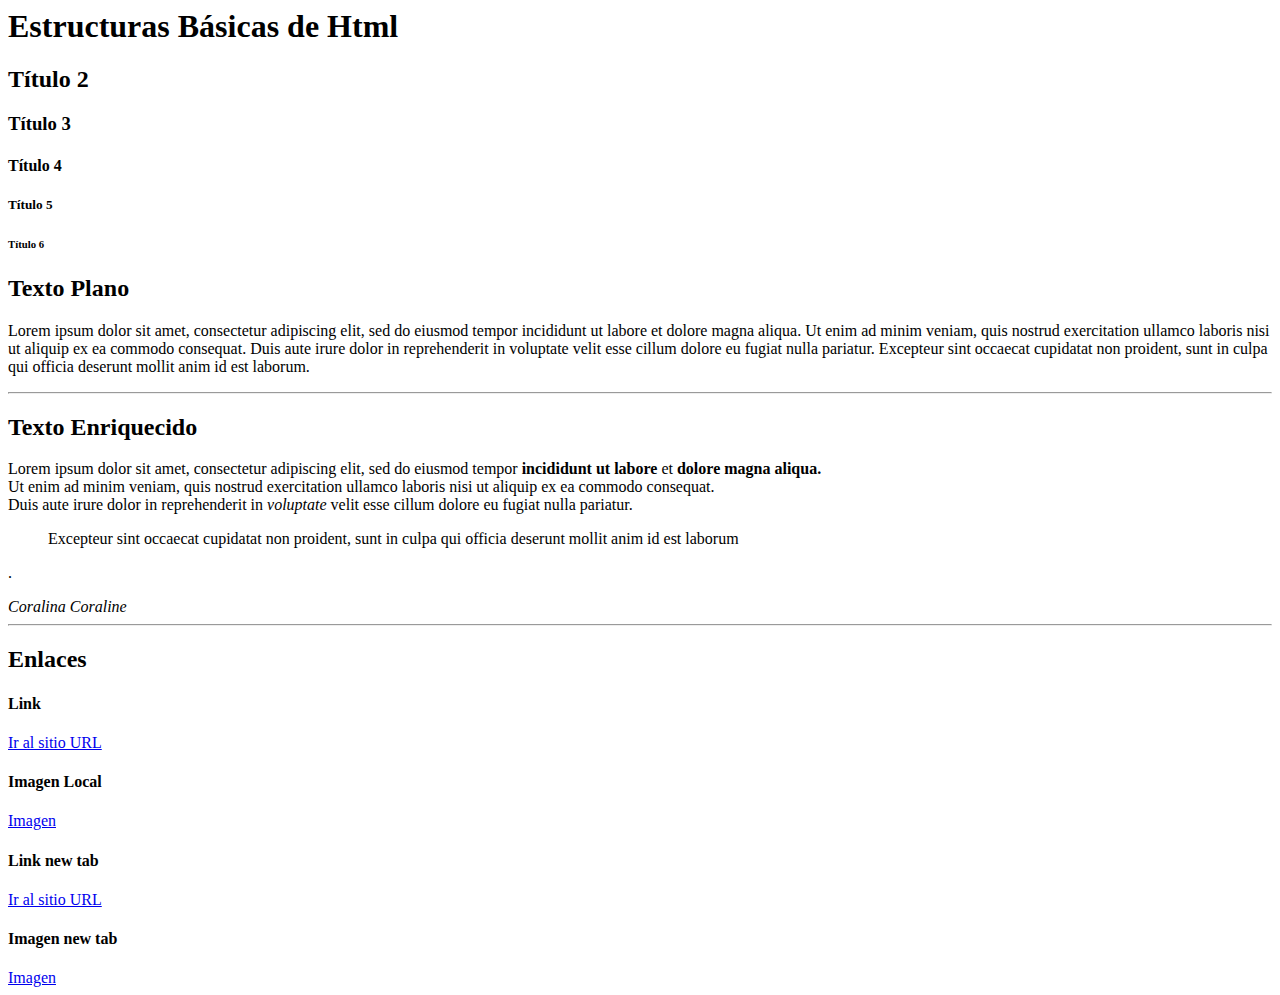
==== index.html @ 53fe4a50 "Repo Init" ====
<html>
<!-- comentarios -->
<!-- Todos lo elementos son etiquetas -->
<!-- Tipo 1: <h1></h1> -->
<!-- Tipo 2: <br>, <hr/> -->
	<head>
		<title> Básico de HTML</title>
	</head>
	<body>
		<!-- Etiquetas de Título-->
		<h1>Estructuras Básicas de Html</h1> <!-- Solo 1 por página -->
		<h2>Título 2</h2>
		<h3>Título 3</h3>
		<h4>Título 4</h4>
		<h5>Título 5</h5>
		<h6>Título 6</h6>

		<h2>Texto Plano</h2> <!-- Etiqueta Subtítulo-->

		<p>  <!-- Etiqueta párrafo-->
			Lorem ipsum dolor sit amet, consectetur adipiscing elit, sed do eiusmod tempor incididunt ut labore et dolore magna aliqua. Ut enim ad minim veniam, quis nostrud exercitation ullamco laboris nisi ut aliquip ex ea commodo consequat. Duis aute irure dolor in reprehenderit in voluptate velit esse cillum dolore eu fugiat nulla pariatur. Excepteur sint occaecat cupidatat non proident, sunt in culpa qui officia deserunt mollit anim id est laborum.
		</p>
		<hr/>
		<h2>Texto Enriquecido</h2>
		<p>
			<!-- </p></p> Párrafo -->
			<!-- </br> Espacio -->
			<!-- <b></b>  negrita-->
			<!-- <i></ij  itálica-->
			<!-- <strong></strong> negrita y resaltado semántico-->
			<!-- <span></span> Mod para CSS-->
			<!-- <blockquote></blockquote>  Citas-->
			<!-- <cite></cite> Autor -->
			Lorem ipsum dolor sit amet, consectetur adipiscing elit, sed do eiusmod tempor <b>incididunt ut labore </b> et <strong>dolore magna aliqua. </strong></br> <!-- Espacio -->
			Ut enim ad minim veniam, quis nostrud exercitation ullamco laboris nisi ut aliquip ex ea commodo consequat. </br> <!-- Espacio -->
			Duis aute irure dolor in reprehenderit in <i>voluptate</i> velit esse cillum dolore eu fugiat nulla pariatur.</br> <!-- Espacio -->  <blockquote> Excepteur sint occaecat cupidatat non proident, sunt in culpa qui officia deserunt mollit anim id est laborum</blockquote>.
		</p>
		<cite> Coralina Coraline</cite>
		 <hr/><!--Linea -->
		<h2>Enlaces</h2>
		<h4>Link</h4>
		<a href="https://github.com/genaro14/basicsHTML">Ir al sitio URL </a> <!--Ruta Absoluta -->
		<h4>Imagen Local</h4>
		<a href="img/logo.jpg"> Imagen </a> <!--Ruta Relativa -->
		<h4>Link new tab</h4>
		<a target="blank" href="https://github.com/genaro14/basicsHTML">Ir al sitio URL </a> <!--Ruta Absoluta, nueva pestaña -->
		<h4>Imagen new tab</h4>
		<a target="blank" href="img/logo.jpg"> Imagen </a> <!--Ruta Relativa -->

	</body>
<html>
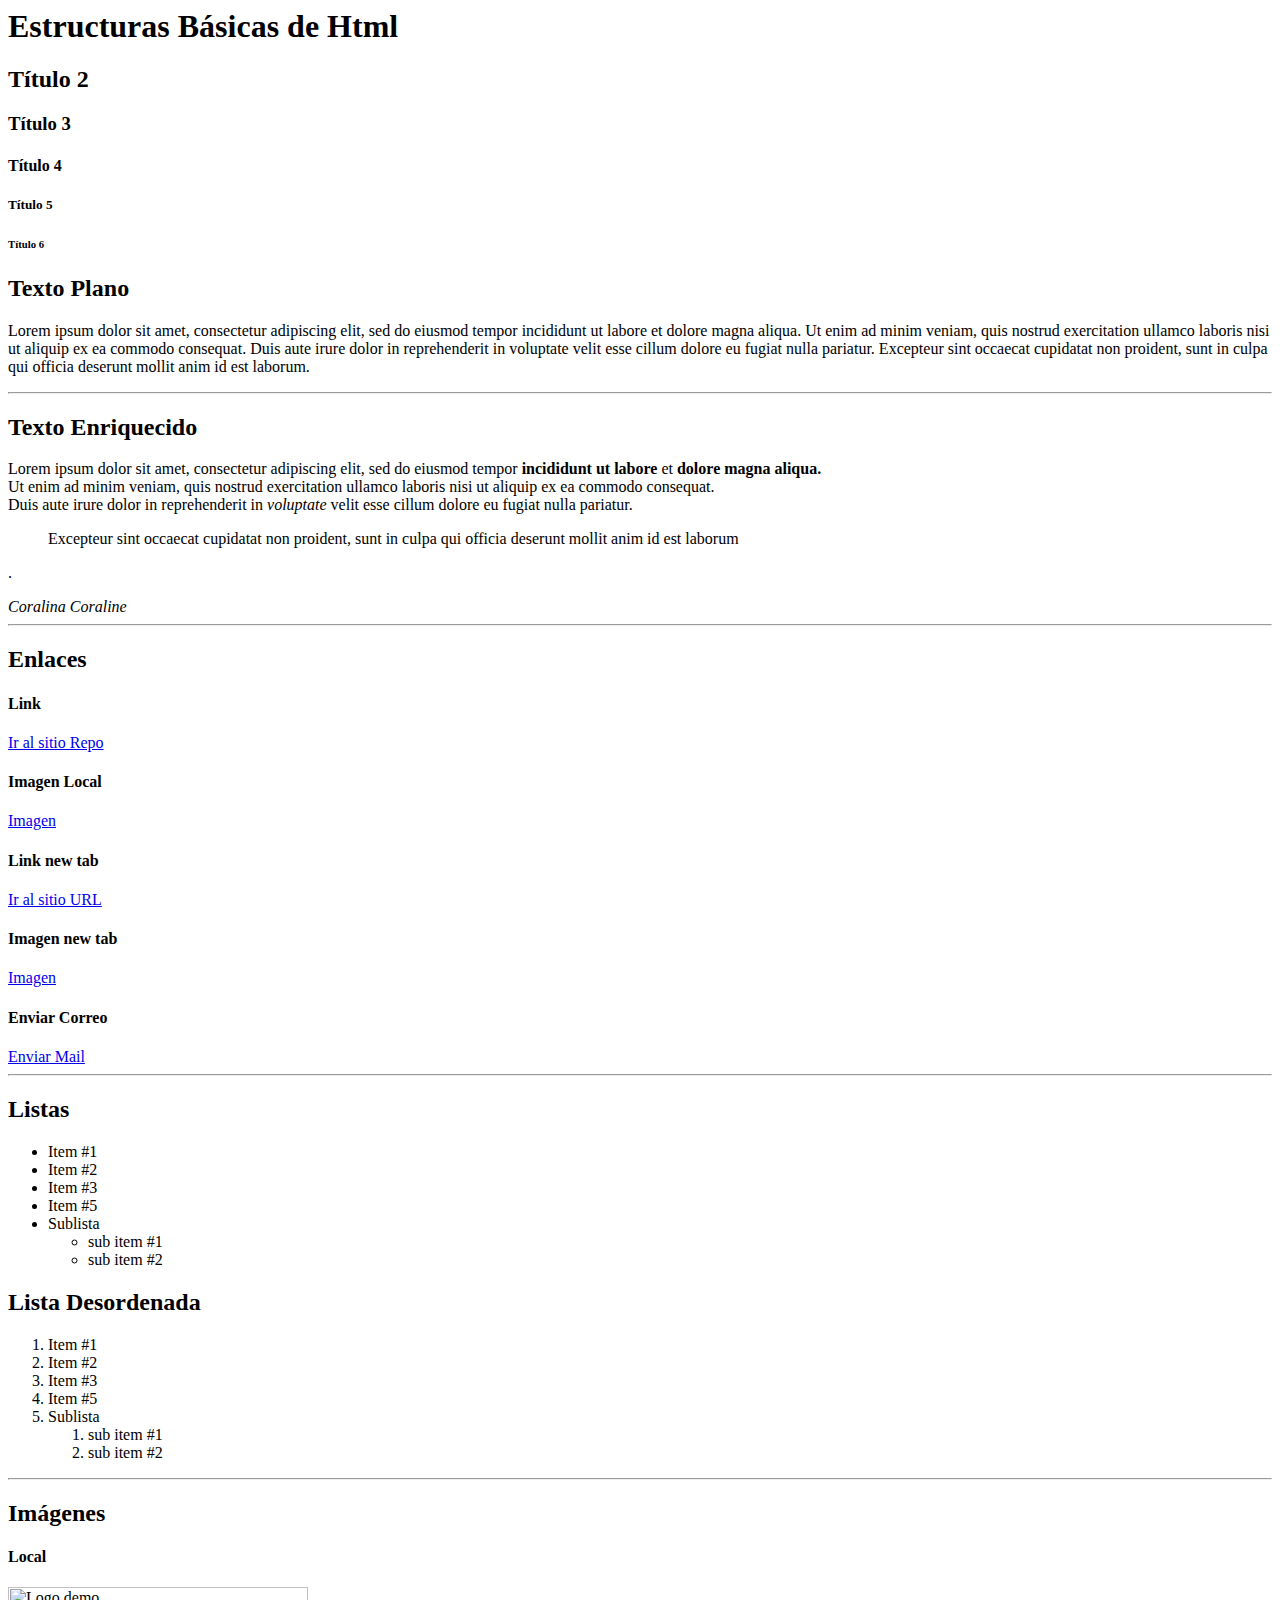
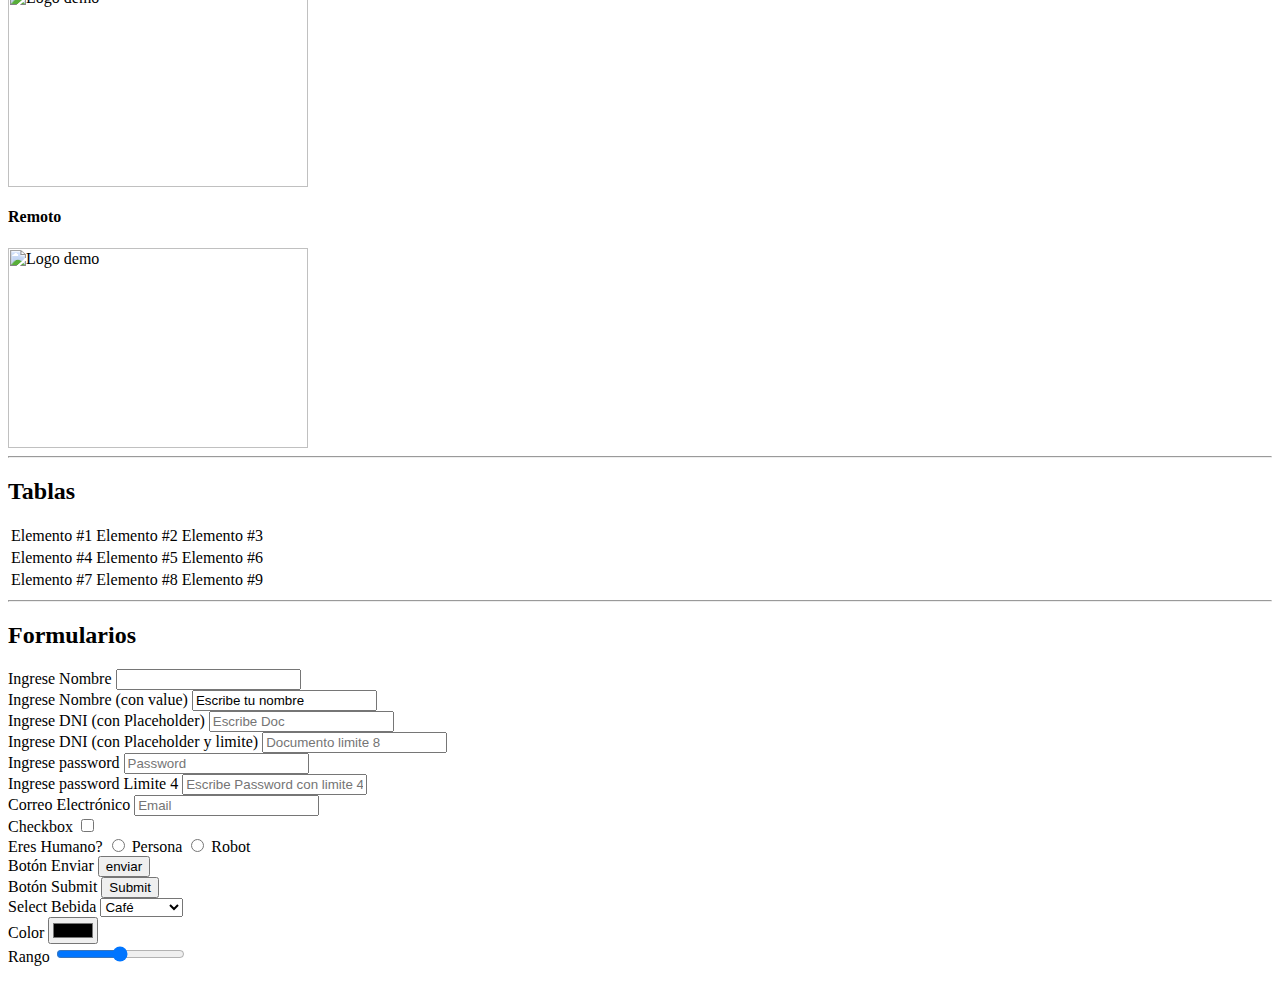
==== commit 78c2ab57: "Imgs, tablas, Inputs" ====
--- a/index.html
+++ b/index.html
@@ -4,7 +4,8 @@
 <!-- Tipo 1: <h1></h1> -->
 <!-- Tipo 2: <br>, <hr/> -->
 	<head>
-		<title> Básico de HTML</title>
+		<title> Básico de HTML5</title>
+		<!--- ><link rel="stylesheet" href="estilo.css"> Link a hoja de estilo -->
 	</head>
 	<body>
 		<!-- Etiquetas de Título-->
@@ -39,13 +40,112 @@
 		 <hr/><!--Linea -->
 		<h2>Enlaces</h2>
 		<h4>Link</h4>
-		<a href="https://github.com/genaro14/basicsHTML">Ir al sitio URL </a> <!--Ruta Absoluta -->
+		<a href="https://github.com/genaro14/basicsHTML">Ir al sitio Repo </a> <!--Ruta Absoluta -->
 		<h4>Imagen Local</h4>
 		<a href="img/logo.jpg"> Imagen </a> <!--Ruta Relativa -->
 		<h4>Link new tab</h4>
 		<a target="blank" href="https://github.com/genaro14/basicsHTML">Ir al sitio URL </a> <!--Ruta Absoluta, nueva pestaña -->
 		<h4>Imagen new tab</h4>
 		<a target="blank" href="img/logo.jpg"> Imagen </a> <!--Ruta Relativa -->
+		<h4>Enviar Correo</h4>
+		<a href="mailto:contacto@cloud.com" title="Enviar correo Electrónico"> Enviar Mail </a>
+		<!--- ><script src="app.js" ></script> Link a JS -->
+		<hr/><!--Linea -->
+	 <h2>Listas</h2>
+	 <ul><!--Lista Desordenada -->
+		 <li> Item #1</li>
+		 <li> Item #2</li>
+		 <li> Item #3</li>
+		 <li> Item #5</li>
+		 <li> Sublista
+			 <ul>
+			 	<li>sub item #1</li>
+			 	<li>sub item #2</li>
+		 	 </ul>
+		 </li>
+	 </ul>
+	 <h2>Lista Desordenada</h2>
+	 <ol>
+		 <li> Item #1</li>
+		 <li> Item #2</li>
+		 <li> Item #3</li>
+		 <li> Item #5</li>
+		 <li> Sublista
+			 <ol>
+			 	<li>sub item #1</li>
+			 	<li>sub item #2</li>
+			</ol>
+		 </li>
+	 </ol>
+	 <hr/><!--Linea -->
+	 <h2>Imágenes</h2>
+	 <h4>Local</h4>
+	 <img src="img/logo.jpg" alt="Logo demo" title="Descripción del Logo" width="300" height="200">
+	 <h4>Remoto</h4>
+	 <img src="http://cdn.playbuzz.com/cdn/9df6f6c5-21e4-49c7-a655-988575fa325a/4d982b7d-b202-4df1-8f7d-41c362f3e73a.jpg" alt="Logo demo" title="Descripción del Logo" width="300" height="200">
+	 <hr/><!--Linea -->
+	 <h2>Tablas</h2>
+	 <table>
+		 <tr><!--Fila -->
+			 <td>Elemento #1</td>  <!--Columna -->
+			 <td>Elemento #2</td>
+			 <td>Elemento #3</td>
+		 </tr>
+		 <tr>
+			 <td>Elemento #4</td>
+			 <td>Elemento #5</td>
+			 <td>Elemento #6</td>
+		 </tr>
+		 <tr>
+			 <td>Elemento #7</td>
+			 <td>Elemento #8</td>
+			 <td>Elemento #9</td>
+		 </tr>
+	 </table >
+
+	 <hr/><!--Linea -->
+	 <h2>Formularios</h2>
+	 <form>
+	 	 <label for="nombre">Ingrese Nombre</label>
+		 <input type="text"></br>
+		 <label for="nombre">Ingrese Nombre (con value)</label>
+		 <input type="text" value="Escribe tu nombre"></br>
+		 <label for="nombre">Ingrese DNI (con Placeholder)</label>
+		 <input type="text" placeholder="Escribe Doc"></br>
+		 <label for="dni">Ingrese DNI (con Placeholder y limite)</label>
+		 <input type="text" placeholder="Documento limite 8" maxlength="8" name="dni" id="nombre" class="" ></br>
+		 <label for="password">Ingrese password </label>
+		 <input type="text" placeholder="Password" maxlength="8" name="pass" id="password" class="" ></br>
+		 <label for="pass2">Ingrese password Limite 4</label>
+		 <input type="password" placeholder="Escribe Password con limite 4" maxlength="4"id= "pass2"></br>
+		 <label for="mail">Correo Electrónico</label>
+		 <input type="mail" placeholder="Email" id= "mail"></br>
+		 <label for="cbx">Checkbox</label>
+		 <input type="checkbox" id= "cbx"></br>
+		 <label for="cbxp">Eres Humano?</label>
+		 <input type="radio" id= "cbxp"> Persona
+		 <input type="radio" id= "cbxr"> Robot </br>
+		 <label for="button">Botón Enviar</label>
+		 <input type="button" value="enviar" id= "buttton"></br>
+		 <label for="button">Botón Submit</label>
+		 <input type="submit" value="Submit" id= "buttton"></br>
+		 <label for="Desyauno">Select Bebida</label>
+		 <select name="" id="Desayuno?">
+			 <option value="Cafe">Café</option>
+			 <option value="Chocolate">Chocolate</option>
+			 <option value="tea">Té</option>
+		 </select></br>
+		 <label for="color">Color</label>
+		 <input type="color"  id= "color"></br>
+		 <label for="range">Rango</label>
+		 <input type="range"  id= "range"></br>
+
+
+
+
+
+
+	 </form>
 
 	</body>
 <html>
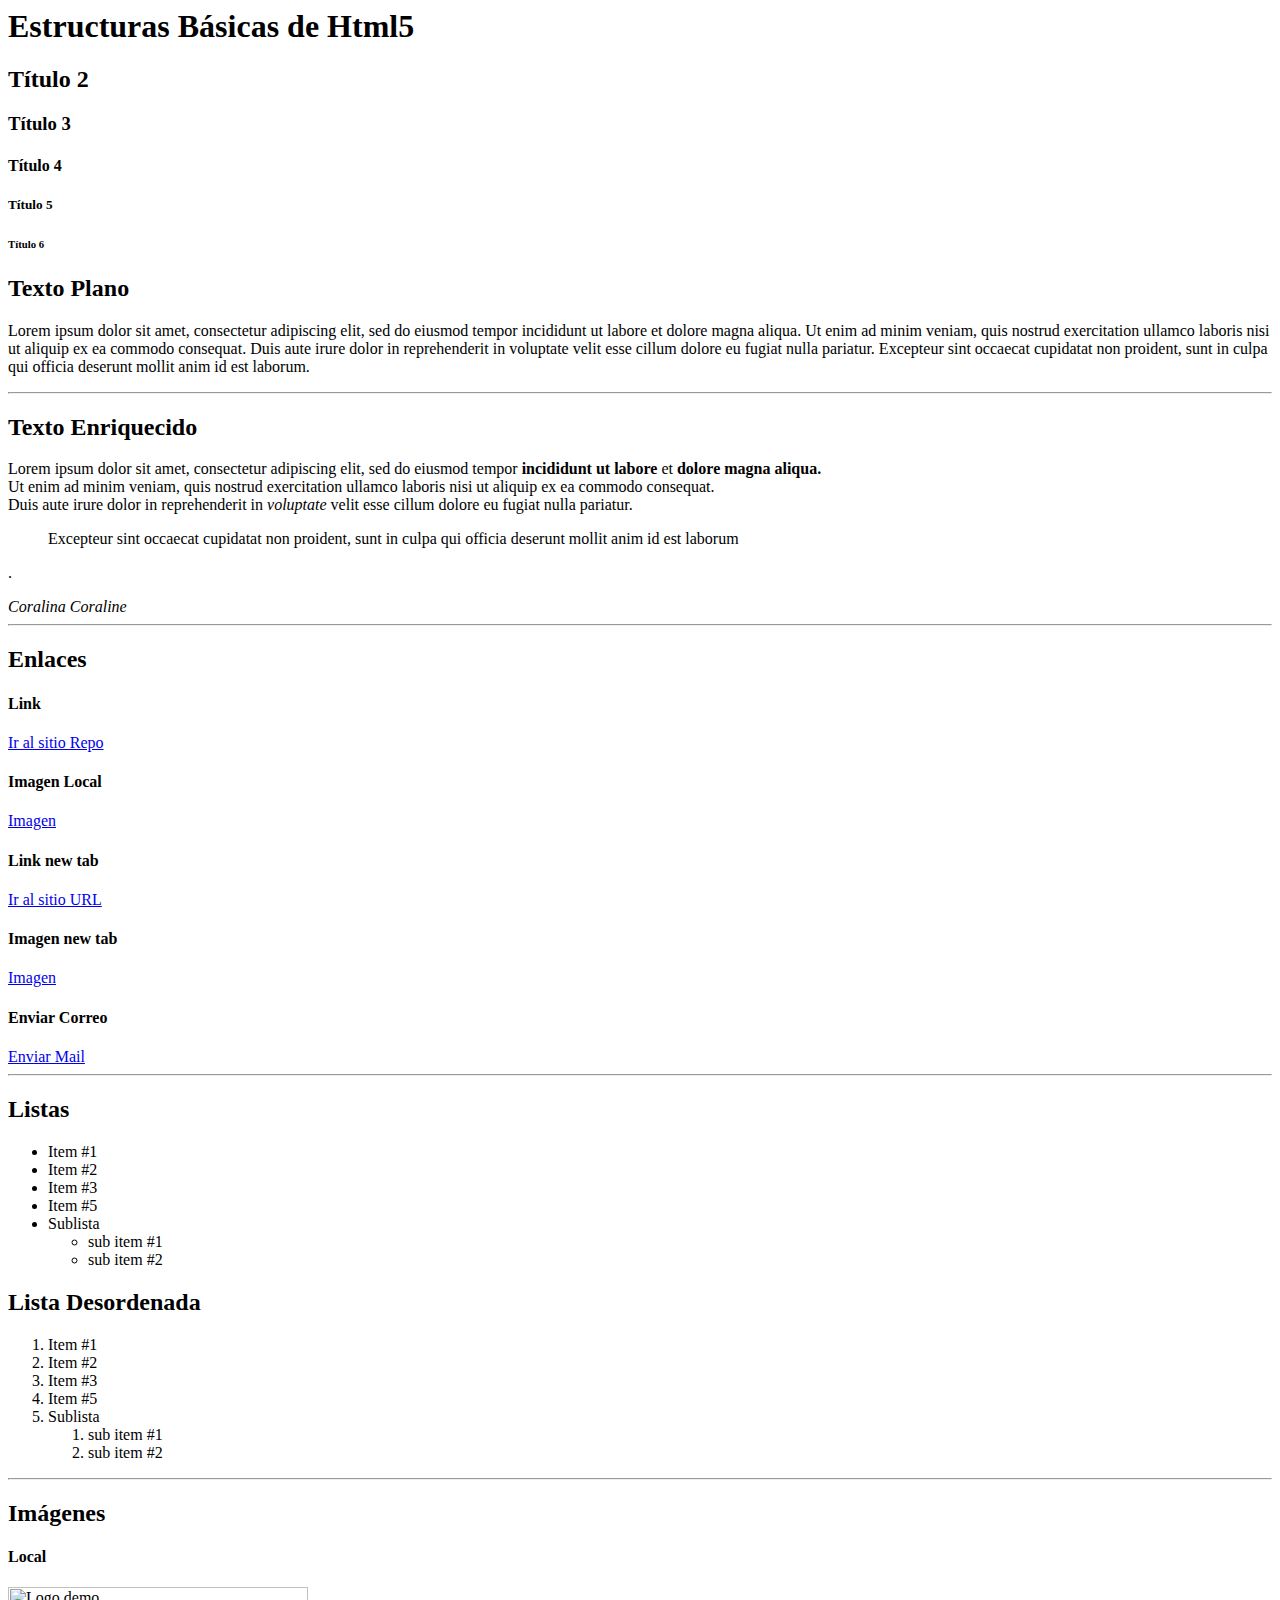
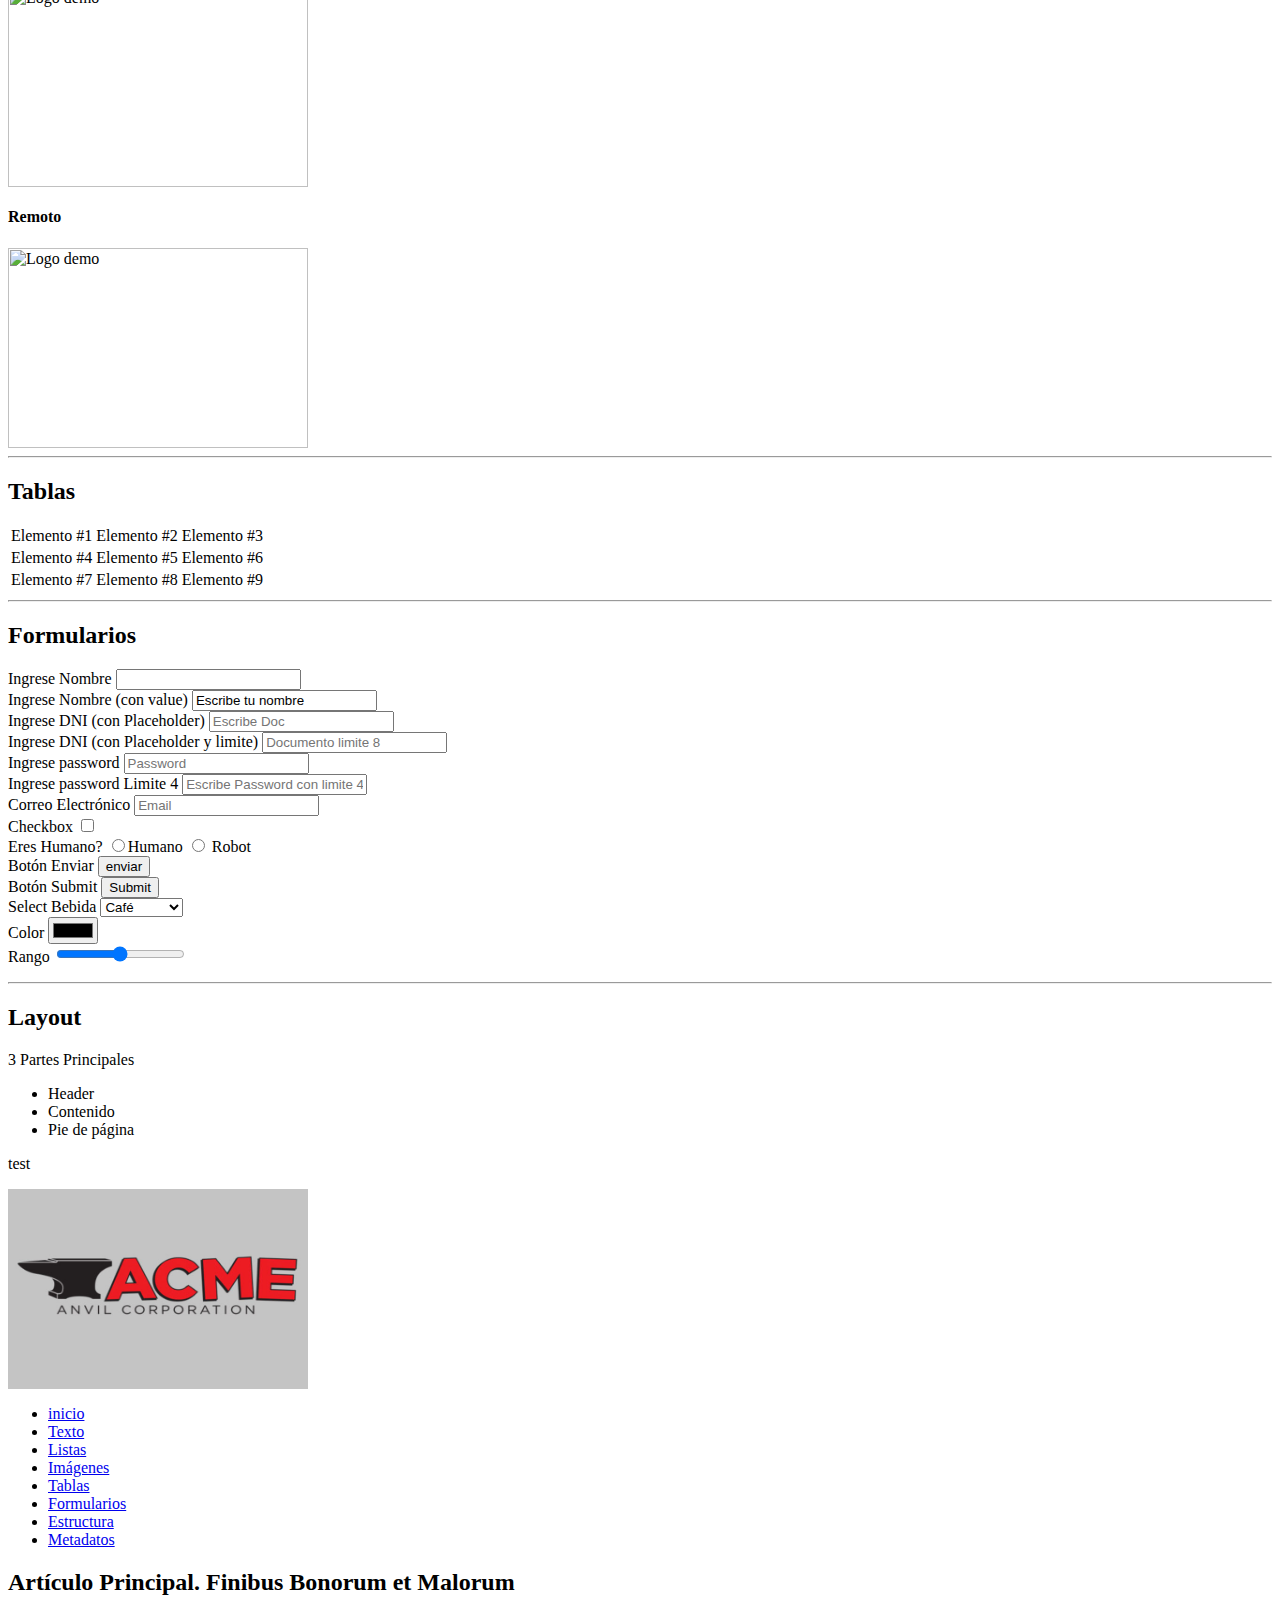
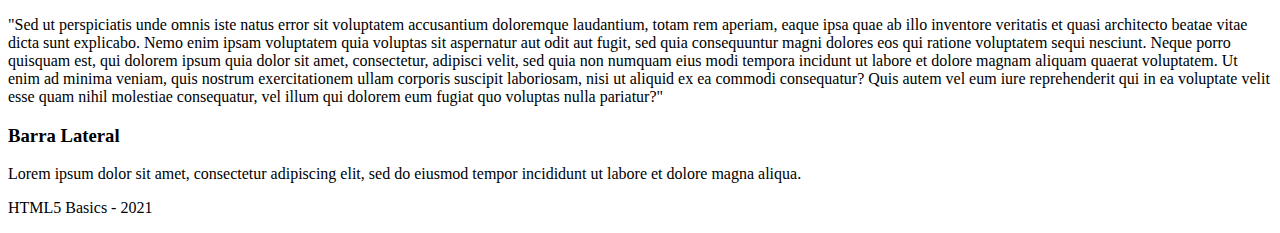
==== commit c8f6cb8c: "Metadata" ====
--- a/index.html
+++ b/index.html
@@ -4,12 +4,16 @@
 <!-- Tipo 1: <h1></h1> -->
 <!-- Tipo 2: <br>, <hr/> -->
 	<head>
-		<title> Básico de HTML5</title>
-		<!--- ><link rel="stylesheet" href="estilo.css"> Link a hoja de estilo -->
+		<title> Básico de HTML</title>
+		<!--- ><link rel="stylesheet" href="css/estilo.css"> Link a hoja de estilo -->
+		<link rel= "shortcut icon" type="image/x-icon" href="img/favicon.jpg">
+		<meta name="HTML BASICS" content="HTML 5 basic usage"
+		
+
 	</head>
 	<body>
 		<!-- Etiquetas de Título-->
-		<h1>Estructuras Básicas de Html</h1> <!-- Solo 1 por página -->
+		<h1>Estructuras Básicas de Html5</h1> <!-- Solo 1 por página -->
 		<h2>Título 2</h2>
 		<h3>Título 3</h3>
 		<h4>Título 4</h4>
@@ -123,8 +127,8 @@
 		 <label for="cbx">Checkbox</label>
 		 <input type="checkbox" id= "cbx"></br>
 		 <label for="cbxp">Eres Humano?</label>
-		 <input type="radio" id= "cbxp"> Persona
-		 <input type="radio" id= "cbxr"> Robot </br>
+		 <input type="radio" name="persona" value= "Persona">Humano
+		 <input type="radio" name="persona" value= "Robot"> Robot</br>
 		 <label for="button">Botón Enviar</label>
 		 <input type="button" value="enviar" id= "buttton"></br>
 		 <label for="button">Botón Submit</label>
@@ -139,13 +143,51 @@
 		 <input type="color"  id= "color"></br>
 		 <label for="range">Rango</label>
 		 <input type="range"  id= "range"></br>
+	 </form>
 
+	 <hr/><!--Linea -->
+	 <h2>Layout</h2>
+	 <p>3 Partes Principales</p>
+	 <ul><!--Lista Desordenada -->
+		<li>Header</li>
+		<li>Contenido</li>
+		<li>Pie de página</li>
+	 </ul>
 
+	 <header>
+		 <div>
+			 <p>test</p>
+			 <img src="img/acme.jpg" alt="logo_demo" title="Yunques Acme" width="300" height="200"></img>
+		 </div>
+		 <nav>
+			 <ul>
+				 <li><a href="#">inicio</a></li>
+				 <li><a href="#">Texto</a></li>
+				 <li><a href="#">Listas</a></li>
+				 <li><a href="#">Imágenes</a></li>
+				 <li><a href="#">Tablas</a></li>
+				 <li><a href="#">Formularios</a></li>
+				 <li><a href="#">Estructura</a></li>
+				 <li><a href="#">Metadatos</a></li>
+			 </ul>
+		 </nav>
+	 </header>
+	<section class="wrapper">
+		<section class="main">
+			<article>
+				<h2>Artículo Principal. Finibus Bonorum et Malorum</h2>
+				<p>"Sed ut perspiciatis unde omnis iste natus error sit voluptatem accusantium doloremque laudantium, totam rem aperiam, eaque ipsa quae ab illo inventore veritatis et quasi architecto beatae vitae dicta sunt explicabo. Nemo enim ipsam voluptatem quia voluptas sit aspernatur aut odit aut fugit, sed quia consequuntur magni dolores eos qui ratione voluptatem sequi nesciunt. Neque porro quisquam est, qui dolorem ipsum quia dolor sit amet, consectetur, adipisci velit, sed quia non numquam eius modi tempora incidunt ut labore et dolore magnam aliquam quaerat voluptatem. Ut enim ad minima veniam, quis nostrum exercitationem ullam corporis suscipit laboriosam, nisi ut aliquid ex ea commodi consequatur? Quis autem vel eum iure reprehenderit qui in ea voluptate velit esse quam nihil molestiae consequatur, vel illum qui dolorem eum fugiat quo voluptas nulla pariatur?"	</p>
+			</article>
+			<aside>
+				<h3>Barra Lateral</h3>
+				<p> Lorem ipsum dolor sit amet, consectetur adipiscing elit, sed do eiusmod tempor incididunt ut labore et dolore magna aliqua. </p>
+			</aside>
+		</section>
+		<footer>
+			<p>HTML5 Basics - 2021</p>
+		</footer>
+	</section>
 
-
-
-
-	 </form>
 
 	</body>
 <html>
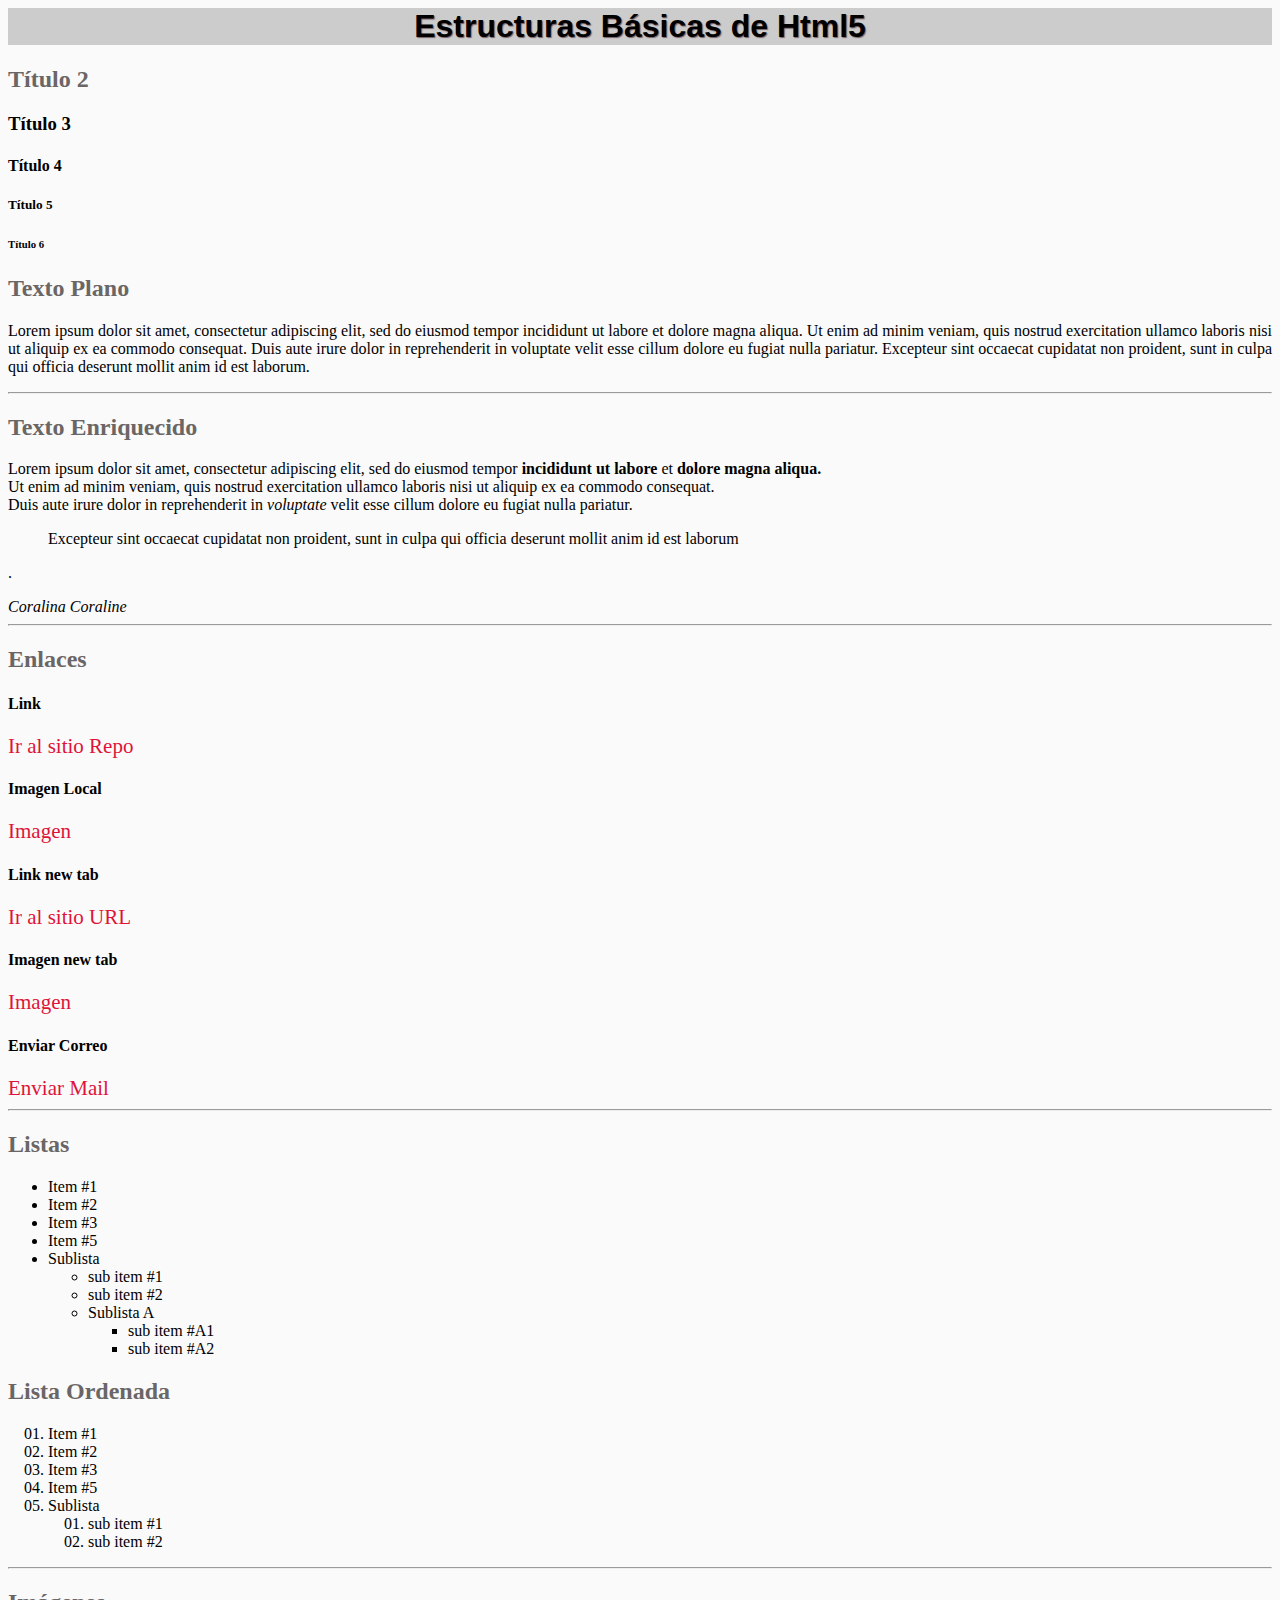
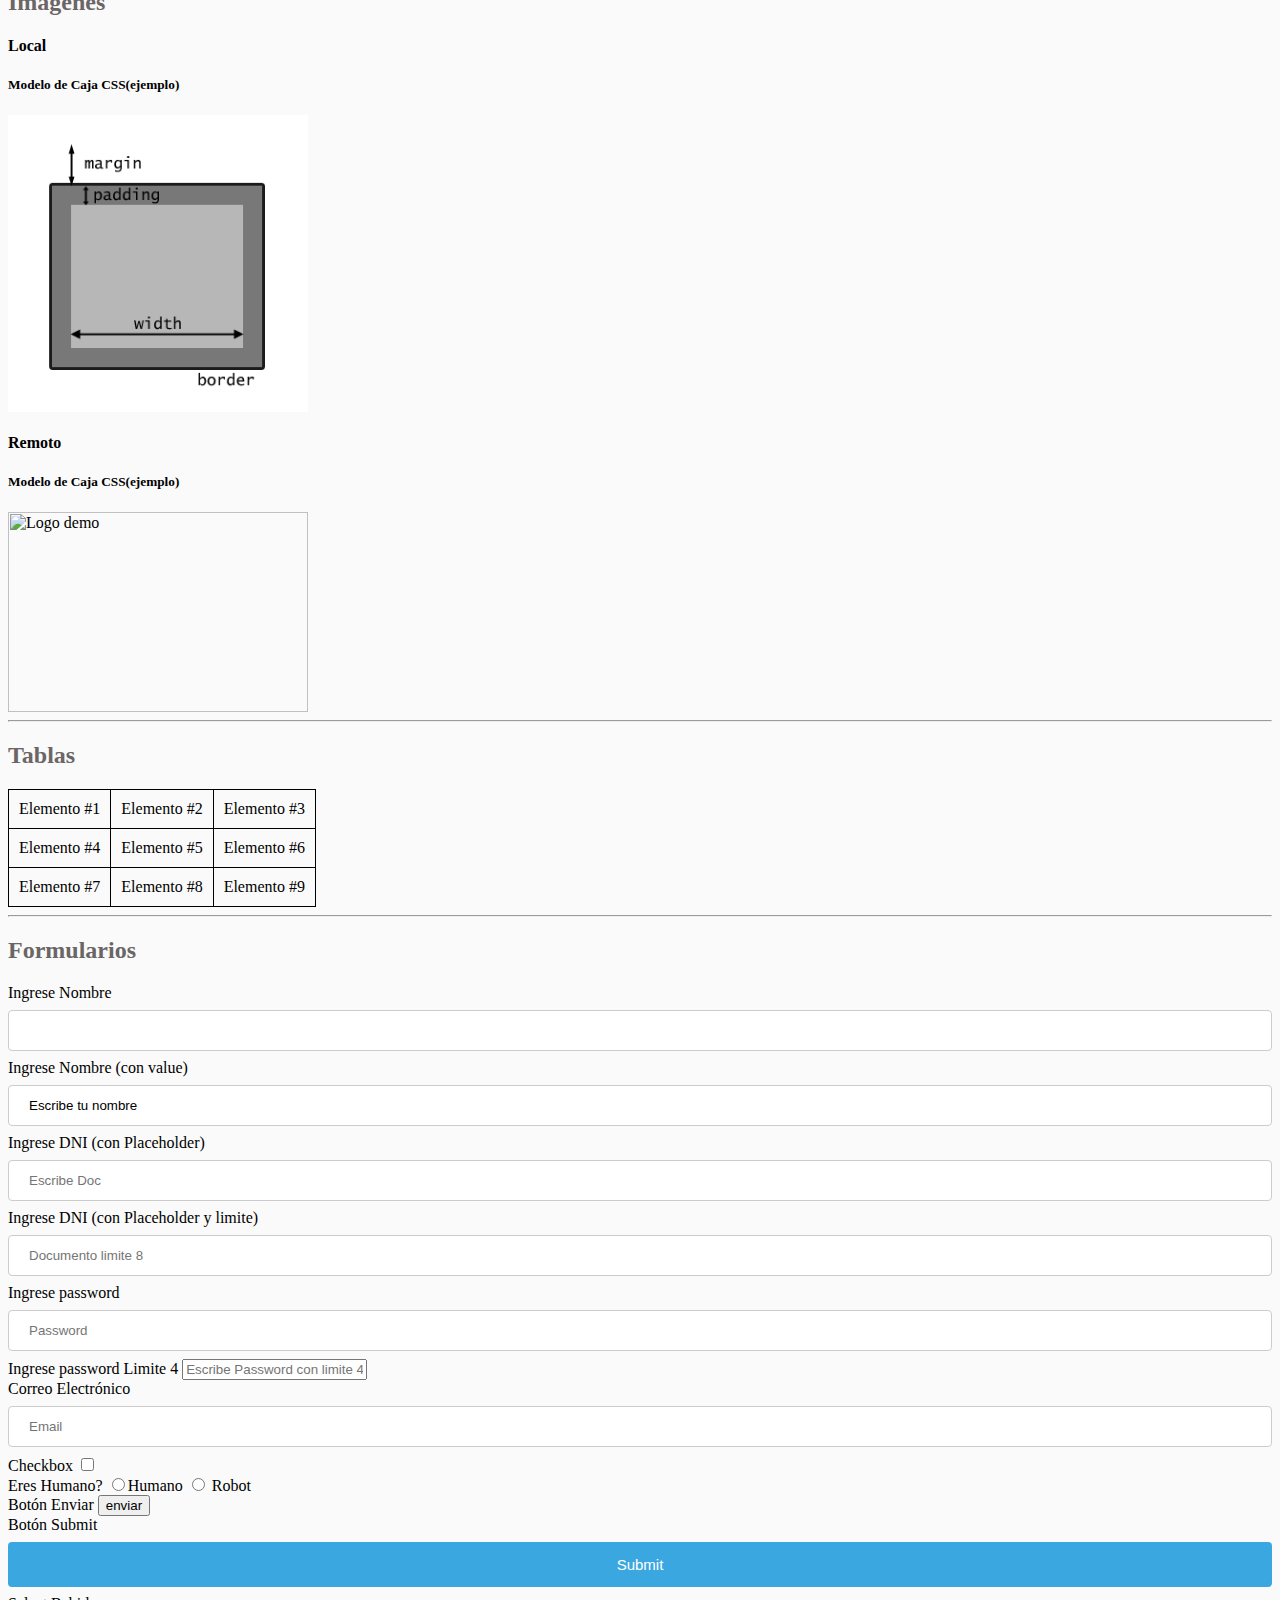
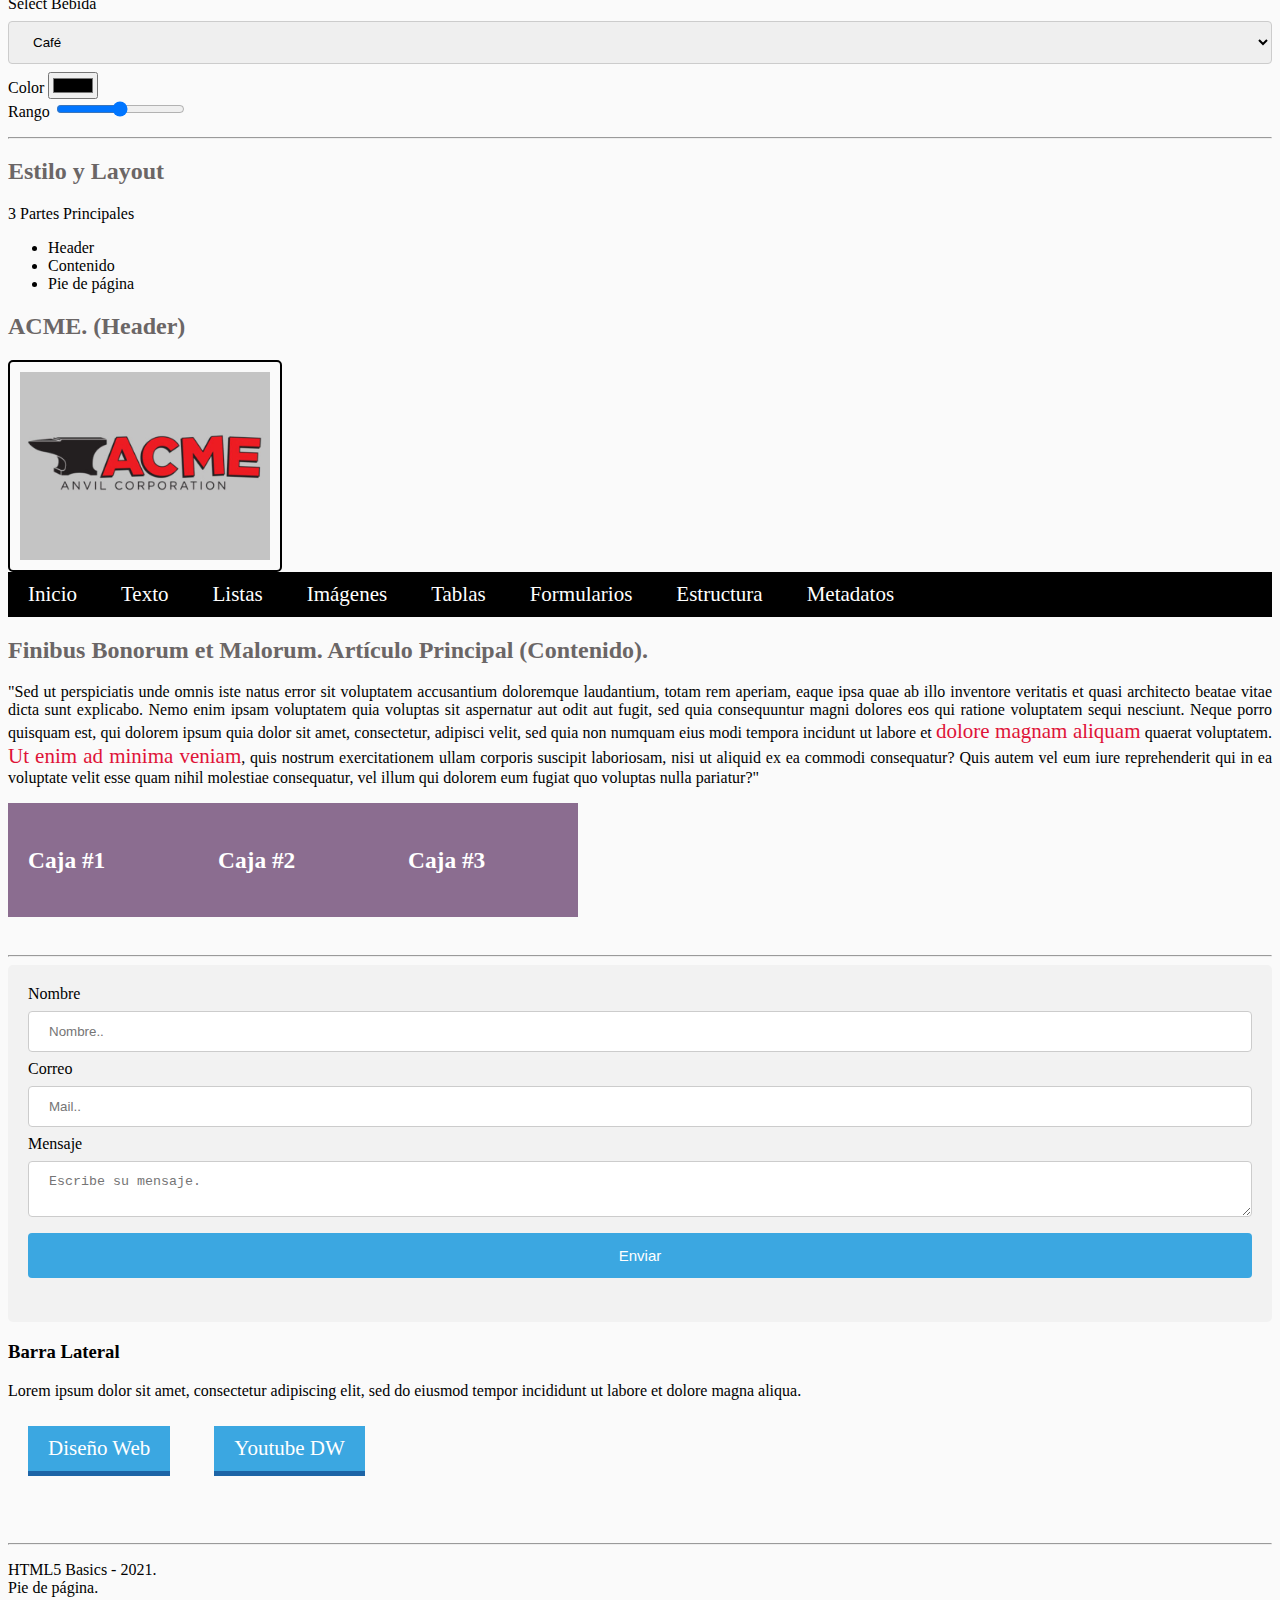
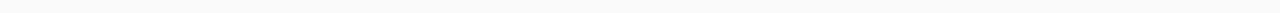
==== commit 921c3c7d: "Estilos CSS" ====
--- a/index.html
+++ b/index.html
@@ -1,14 +1,18 @@
+<!-- HTML Basic Set -->
+
 <html>
 <!-- comentarios -->
-<!-- Todos lo elementos son etiquetas -->
+<!-- CSS https://developer.mozilla.org/es/docs/Web/HTML -->
+<!-- CSS https://developer.mozilla.org/es/docs/Web/CSS -->
+<!-- Todos lo elementos son etiquetas, puden tener propiedades -->
 <!-- Tipo 1: <h1></h1> -->
 <!-- Tipo 2: <br>, <hr/> -->
 	<head>
-		<title> Básico de HTML</title>
+		<title> Básico de HTML y CSS</title>
 		<!--- ><link rel="stylesheet" href="css/estilo.css"> Link a hoja de estilo -->
+		<link rel="stylesheet" href="css/estilo.css">
 		<link rel= "shortcut icon" type="image/x-icon" href="img/favicon.jpg">
 		<meta name="HTML BASICS" content="HTML 5 basic usage"
-		
 
 	</head>
 	<body>
@@ -65,10 +69,16 @@
 			 <ul>
 			 	<li>sub item #1</li>
 			 	<li>sub item #2</li>
-		 	 </ul>
+				<li> Sublista A
+	 			 <ul>
+	 			 	<li>sub item #A1</li>
+	 			 	<li>sub item #A2</li>
+	 		 	 </ul>
+	 		 </li>
+			 </ul>
 		 </li>
 	 </ul>
-	 <h2>Lista Desordenada</h2>
+	 <h2>Lista Ordenada</h2>
 	 <ol>
 		 <li> Item #1</li>
 		 <li> Item #2</li>
@@ -84,9 +94,11 @@
 	 <hr/><!--Linea -->
 	 <h2>Imágenes</h2>
 	 <h4>Local</h4>
-	 <img src="img/logo.jpg" alt="Logo demo" title="Descripción del Logo" width="300" height="200">
+	 <h5>Modelo de Caja CSS(ejemplo)</h5>
+	 <img src="img/mod.png" alt="Modelo de caja CSS" title="Ejemplo de Mod de caja" width="300">
 	 <h4>Remoto</h4>
-	 <img src="http://cdn.playbuzz.com/cdn/9df6f6c5-21e4-49c7-a655-988575fa325a/4d982b7d-b202-4df1-8f7d-41c362f3e73a.jpg" alt="Logo demo" title="Descripción del Logo" width="300" height="200">
+	 <h5>Modelo de Caja CSS(ejemplo)</h5>
+	 <img src="https://www.creatuwebnicaragua.com/wp-content/uploads/2015/08/modelo-de-caja.gif" alt="Logo demo" title="Descripción del Logo" width="300" height="200">
 	 <hr/><!--Linea -->
 	 <h2>Tablas</h2>
 	 <table>
@@ -146,7 +158,7 @@
 	 </form>
 
 	 <hr/><!--Linea -->
-	 <h2>Layout</h2>
+	 <h2> Estilo y Layout</h2>
 	 <p>3 Partes Principales</p>
 	 <ul><!--Lista Desordenada -->
 		<li>Header</li>
@@ -156,12 +168,12 @@
 
 	 <header>
 		 <div>
-			 <p>test</p>
+			 <h2> ACME. (Header) </h2>
 			 <img src="img/acme.jpg" alt="logo_demo" title="Yunques Acme" width="300" height="200"></img>
 		 </div>
 		 <nav>
-			 <ul>
-				 <li><a href="#">inicio</a></li>
+			 <ul class="menu">
+				 <li><a href="#">Inicio</a></li>
 				 <li><a href="#">Texto</a></li>
 				 <li><a href="#">Listas</a></li>
 				 <li><a href="#">Imágenes</a></li>
@@ -175,16 +187,61 @@
 	<section class="wrapper">
 		<section class="main">
 			<article>
-				<h2>Artículo Principal. Finibus Bonorum et Malorum</h2>
-				<p>"Sed ut perspiciatis unde omnis iste natus error sit voluptatem accusantium doloremque laudantium, totam rem aperiam, eaque ipsa quae ab illo inventore veritatis et quasi architecto beatae vitae dicta sunt explicabo. Nemo enim ipsam voluptatem quia voluptas sit aspernatur aut odit aut fugit, sed quia consequuntur magni dolores eos qui ratione voluptatem sequi nesciunt. Neque porro quisquam est, qui dolorem ipsum quia dolor sit amet, consectetur, adipisci velit, sed quia non numquam eius modi tempora incidunt ut labore et dolore magnam aliquam quaerat voluptatem. Ut enim ad minima veniam, quis nostrum exercitationem ullam corporis suscipit laboriosam, nisi ut aliquid ex ea commodi consequatur? Quis autem vel eum iure reprehenderit qui in ea voluptate velit esse quam nihil molestiae consequatur, vel illum qui dolorem eum fugiat quo voluptas nulla pariatur?"	</p>
+				<h2>Finibus Bonorum et Malorum. Artículo Principal (Contenido). </h2>
+				<p>"Sed ut perspiciatis unde omnis iste natus error sit voluptatem accusantium doloremque laudantium, totam rem aperiam, eaque ipsa quae ab illo inventore veritatis et quasi architecto beatae vitae dicta sunt explicabo. Nemo enim ipsam voluptatem quia voluptas sit aspernatur aut odit aut fugit, sed quia consequuntur magni dolores eos qui ratione voluptatem sequi nesciunt. Neque porro quisquam est, qui dolorem ipsum quia dolor sit amet, consectetur, adipisci velit, sed quia non numquam eius modi tempora incidunt ut labore et <a href="#">dolore magnam aliquam</a> quaerat voluptatem. <a href="#" class="orange">Ut enim ad minima veniam</a>, quis nostrum exercitationem ullam corporis suscipit laboriosam, nisi ut aliquid ex ea commodi consequatur? Quis autem vel eum iure reprehenderit qui in ea voluptate velit esse quam nihil molestiae consequatur, vel illum qui dolorem eum fugiat quo voluptas nulla pariatur?"	</p>
 			</article>
-			<aside>
+
+			<div class="caja">
+				<h3>
+					Caja #1
+				</h3>
+			</div>
+			<div class="caja">
+				<h3>
+					Caja #2
+				</h3>
+			</div>
+			<div class="caja">
+				<h3>
+					Caja #3
+				</h3>
+			</div>
+			<br>
+			<br>
+			<br>
+			<br>
+			<br>
+			<br>
+			<br>
+			<br>
+			<hr>
+			<div class="form">
+			  <form action="/action_page.php">
+			    <label for="fname">Nombre</label>
+			    <input type="text" id="fname" name="Nombre" placeholder="Nombre..">
+
+			    <label for="mail">Correo</label>
+			    <input type="mail" id="mail" name="Correo" placeholder="Mail..">
+
+			    <label for="Mensaje">Mensaje</label>
+			    <textarea type="text" id="mensaje" placeholder="Escribe su mensaje."></textarea>
+
+			    <input type="submit" value="Enviar">
+			  </form>
+			</div>
+				<aside>
 				<h3>Barra Lateral</h3>
 				<p> Lorem ipsum dolor sit amet, consectetur adipiscing elit, sed do eiusmod tempor incididunt ut labore et dolore magna aliqua. </p>
+				<a href="http://www.falconmasters.com/cursos/diseno-web/" class="boton"> Diseño Web</a>
+				<a href="https://www.youtube.com/watch?v=sXMJjLky9pY" class="boton"> Youtube DW</a>
 			</aside>
 		</section>
+		<br>
+		<br>
+		<br>
+		<hr>
 		<footer>
-			<p>HTML5 Basics - 2021</p>
+			<p>HTML5 Basics - 2021. <br>Pie de página.</p>
 		</footer>
 	</section>
 
--- a/css/estilo.css
+++ b/css/estilo.css
@@ -0,0 +1,255 @@
+/* CSS Basic Set */
+
+/* CSS https://developer.mozilla.org/es/docs/Web/HTML */
+/* CSS contiene Reglas /*
+
+/* Comentario de una sola línea */
+/*
+Un comentario
+que se extiende
+en varias
+líneas
+/* SELECTORES */
+
+/* Selector Universal, poco usado
+ *{
+  margin:0
+  padding:0
+}
+body { Selector de Etiqueta para body
+  background:FAFAFA;
+
+}
+*/
+h2 { /* Selector de Etiqueta para h2*/
+  color:#6b6666;
+}
+/* Selectores Descendentes */
+p a {
+  font-size:16px;
+  color:green;
+}
+/* Selectores de Clase  */
+.orange {
+  color:cyan;
+}
+/* Selectores de Clase descendente  */
+p .orange {
+  color:orange;
+}
+ /* Selectores con propiedades  */
+a[href="https://sitio.cloud"] {
+  color:red;
+  size: 30px;
+}
+/* Selectores con id
+#algunid {
+  color:
+}
+/* Unidades de Medida  */
+/* Relativas  Em,Erm*,%/
+body {
+  font-size: 14px;
+}
+p {
+  font-size: 1.25em;/* Em es relativo al tamaño standard del elemento padre*/
+/* Absolutas:  Px*/
+/* Unidades de Color  */
+/* Palabras Clave, RGB decimal, RGB hexadecimal, RGB porcentual, RGB numérico. RGBA
+Palabras clave
+color:red;
+
+RGB decimal
+color:rgb(53,131,44);
+
+RGB Hexadecimal
+color:#4D9B44;
+
+RGB porcentual
+color:rgb(49,163,239)
+
+RGBA. Añade canal alpha, transparencia
+color:rgb(49,163,239,.5)
+*/
+
+/*
+ Modelo de Caja
+ https://developer.mozilla.org/es/docs/Web/CSS/CSS_Box_Model
+ https://www.cristalab.com/curso-html/modelo-caja/
+ */
+ /*Posicionamiento*/
+ div.caja {
+   width:150px;
+   background: #8B6D90;
+   color:#fff;
+   font-size: 20px;
+   padding: 20px 20px;
+
+   float:left
+}
+ /* Fondos  */
+ body {
+   background:#FAFAFA
+   /*background-image:url (paper.jpg) Imágen de fondo */
+ }
+
+ /* Texto y Formato  */
+h1 { /* Título Principal  */
+  font-family: Sans-serif, Sans-serif, Arial;
+  font-weight: bold;
+  text-align: center;
+  background: #ccc;
+  text-shadow: 1px 1px 1px #765e67;
+
+}
+p { /* Párrafo  */
+  font-family: Sans-serif, Arial, Helvetica, "Myriad Pro"
+  font-size: 20px;
+  font-weight:normal ;
+  text-align: justify;
+  text-decoration:; /* Subrayado, tachado */
+  text-transform:;; /* Mayúsculas-Minúsculas, Capitales forazado */
+  letter-spacing:; /* Espacio entre letras */
+
+}
+ /* Enlaces  */
+ a {
+   font-size: 20px;
+   color:orange;
+   text-decoration: none;
+
+ }
+
+ a:link {
+   font-size: 21px;
+   color:#DF1338;
+ }
+ a:visited {
+   color: blue;
+   text-decoration: line-through;
+ }
+
+
+/* Botón */
+a.boton{
+font-size: 20px
+text-decoration: none;
+margin: 10px 20px;
+display: inline-block;
+background: #3BA7E1;
+color: #fff;
+padding: 10px 20px;
+box-shadow: 0px 5px 0px #1D64A6;
+}
+a:hover {
+  box-shadow: 0px 2px 0px #1D64A6;
+  background: #765e67;
+}
+a:active {
+box-shadow: none;
+}
+div img {
+  width:250px;
+  height: auto;
+  margin: auto;
+  border-radius:5px;
+  /* box-shadow: 5px 5px 5px #000;  Se ve mal */
+  padding: 10px;
+  border: 2px solid #000;
+  mar
+}
+/* Listas */
+ul > ul > ul {
+  /* list-style-type: circle;  cambia tipo de bloque, desde el tercer anidado */
+}
+
+ol {
+  list-style-type: decimal-leading-zero; /*agrega un 0 en listas largas*/
+  /* list-style-type: lower-latin; Letras minusculas*/
+  /* list-style-type:upper-alpha; Letras Mayus*/
+  /* list-style-type: upper-roman; Romanos, etc*/
+}
+
+.menu {
+  width: 100%;
+  background: #000;
+  list-style: none;
+  margin: 0;
+  padding: 0;
+}
+
+.menu li{
+  display: inline-block;
+}
+
+.menu li a{
+  padding: 10px 20px;
+  display:inline-block;
+  color:#fff;
+}
+
+
+.menu li a:hover{
+background:#765e67
+
+}
+/* Tablas */
+table { /* Recuadro General */
+  border:1px solid #000;
+  border-collapse: collapse;
+}
+
+table td{ /* Recuadro Por celda */
+  border:1px solid #000;
+  padding:10px;
+}
+
+table tr:hover{ /* Hover por fila */
+  background:#ccc;
+}
+
+table td:hover{ /* Hover por fila */
+  background:#585355;
+  color:#fff;
+}
+
+/* Formularios */
+input[type=text], select {
+  width: 100%;
+  padding: 12px 20px;
+  margin: 8px 0;
+  display: inline-block;
+  border: 1px solid #ccc;
+  border-radius: 4px;
+  box-sizing: border-box;
+}
+input[type=mail], textarea {
+  width: 100%;
+  padding: 12px 20px;
+  margin: 8px 0;
+  display: inline-block;
+  border: 1px solid #ccc;
+  border-radius: 4px;
+  box-sizing: border-box;
+}
+input[type=submit] {
+  width: 100%;
+  background-color: #3BA7E1;
+  color: white;
+  padding: 14px 20px;
+  margin: 8px 0;
+  border: none;
+  border-radius: 4px;
+  font-size: 15px;
+  cursor: pointer;
+}
+
+input[type=submit]:hover {
+  background-color: #765e67;
+}
+
+div.form {
+  border-radius: 5px;
+  background-color: #f2f2f2;
+  padding: 20px;
+}
--- a/css/estilo.css
+++ b/css/estilo.css
@@ -0,0 +1,255 @@
+/* CSS Basic Set */
+
+/* CSS https://developer.mozilla.org/es/docs/Web/HTML */
+/* CSS contiene Reglas /*
+
+/* Comentario de una sola línea */
+/*
+Un comentario
+que se extiende
+en varias
+líneas
+/* SELECTORES */
+
+/* Selector Universal, poco usado
+ *{
+  margin:0
+  padding:0
+}
+body { Selector de Etiqueta para body
+  background:FAFAFA;
+
+}
+*/
+h2 { /* Selector de Etiqueta para h2*/
+  color:#6b6666;
+}
+/* Selectores Descendentes */
+p a {
+  font-size:16px;
+  color:green;
+}
+/* Selectores de Clase  */
+.orange {
+  color:cyan;
+}
+/* Selectores de Clase descendente  */
+p .orange {
+  color:orange;
+}
+ /* Selectores con propiedades  */
+a[href="https://sitio.cloud"] {
+  color:red;
+  size: 30px;
+}
+/* Selectores con id
+#algunid {
+  color:
+}
+/* Unidades de Medida  */
+/* Relativas  Em,Erm*,%/
+body {
+  font-size: 14px;
+}
+p {
+  font-size: 1.25em;/* Em es relativo al tamaño standard del elemento padre*/
+/* Absolutas:  Px*/
+/* Unidades de Color  */
+/* Palabras Clave, RGB decimal, RGB hexadecimal, RGB porcentual, RGB numérico. RGBA
+Palabras clave
+color:red;
+
+RGB decimal
+color:rgb(53,131,44);
+
+RGB Hexadecimal
+color:#4D9B44;
+
+RGB porcentual
+color:rgb(49,163,239)
+
+RGBA. Añade canal alpha, transparencia
+color:rgb(49,163,239,.5)
+*/
+
+/*
+ Modelo de Caja
+ https://developer.mozilla.org/es/docs/Web/CSS/CSS_Box_Model
+ https://www.cristalab.com/curso-html/modelo-caja/
+ */
+ /*Posicionamiento*/
+ div.caja {
+   width:150px;
+   background: #8B6D90;
+   color:#fff;
+   font-size: 20px;
+   padding: 20px 20px;
+
+   float:left
+}
+ /* Fondos  */
+ body {
+   background:#FAFAFA
+   /*background-image:url (paper.jpg) Imágen de fondo */
+ }
+
+ /* Texto y Formato  */
+h1 { /* Título Principal  */
+  font-family: Sans-serif, Sans-serif, Arial;
+  font-weight: bold;
+  text-align: center;
+  background: #ccc;
+  text-shadow: 1px 1px 1px #765e67;
+
+}
+p { /* Párrafo  */
+  font-family: Sans-serif, Arial, Helvetica, "Myriad Pro"
+  font-size: 20px;
+  font-weight:normal ;
+  text-align: justify;
+  text-decoration:; /* Subrayado, tachado */
+  text-transform:;; /* Mayúsculas-Minúsculas, Capitales forazado */
+  letter-spacing:; /* Espacio entre letras */
+
+}
+ /* Enlaces  */
+ a {
+   font-size: 20px;
+   color:orange;
+   text-decoration: none;
+
+ }
+
+ a:link {
+   font-size: 21px;
+   color:#DF1338;
+ }
+ a:visited {
+   color: blue;
+   text-decoration: line-through;
+ }
+
+
+/* Botón */
+a.boton{
+font-size: 20px
+text-decoration: none;
+margin: 10px 20px;
+display: inline-block;
+background: #3BA7E1;
+color: #fff;
+padding: 10px 20px;
+box-shadow: 0px 5px 0px #1D64A6;
+}
+a:hover {
+  box-shadow: 0px 2px 0px #1D64A6;
+  background: #765e67;
+}
+a:active {
+box-shadow: none;
+}
+div img {
+  width:250px;
+  height: auto;
+  margin: auto;
+  border-radius:5px;
+  /* box-shadow: 5px 5px 5px #000;  Se ve mal */
+  padding: 10px;
+  border: 2px solid #000;
+  mar
+}
+/* Listas */
+ul > ul > ul {
+  /* list-style-type: circle;  cambia tipo de bloque, desde el tercer anidado */
+}
+
+ol {
+  list-style-type: decimal-leading-zero; /*agrega un 0 en listas largas*/
+  /* list-style-type: lower-latin; Letras minusculas*/
+  /* list-style-type:upper-alpha; Letras Mayus*/
+  /* list-style-type: upper-roman; Romanos, etc*/
+}
+
+.menu {
+  width: 100%;
+  background: #000;
+  list-style: none;
+  margin: 0;
+  padding: 0;
+}
+
+.menu li{
+  display: inline-block;
+}
+
+.menu li a{
+  padding: 10px 20px;
+  display:inline-block;
+  color:#fff;
+}
+
+
+.menu li a:hover{
+background:#765e67
+
+}
+/* Tablas */
+table { /* Recuadro General */
+  border:1px solid #000;
+  border-collapse: collapse;
+}
+
+table td{ /* Recuadro Por celda */
+  border:1px solid #000;
+  padding:10px;
+}
+
+table tr:hover{ /* Hover por fila */
+  background:#ccc;
+}
+
+table td:hover{ /* Hover por fila */
+  background:#585355;
+  color:#fff;
+}
+
+/* Formularios */
+input[type=text], select {
+  width: 100%;
+  padding: 12px 20px;
+  margin: 8px 0;
+  display: inline-block;
+  border: 1px solid #ccc;
+  border-radius: 4px;
+  box-sizing: border-box;
+}
+input[type=mail], textarea {
+  width: 100%;
+  padding: 12px 20px;
+  margin: 8px 0;
+  display: inline-block;
+  border: 1px solid #ccc;
+  border-radius: 4px;
+  box-sizing: border-box;
+}
+input[type=submit] {
+  width: 100%;
+  background-color: #3BA7E1;
+  color: white;
+  padding: 14px 20px;
+  margin: 8px 0;
+  border: none;
+  border-radius: 4px;
+  font-size: 15px;
+  cursor: pointer;
+}
+
+input[type=submit]:hover {
+  background-color: #765e67;
+}
+
+div.form {
+  border-radius: 5px;
+  background-color: #f2f2f2;
+  padding: 20px;
+}
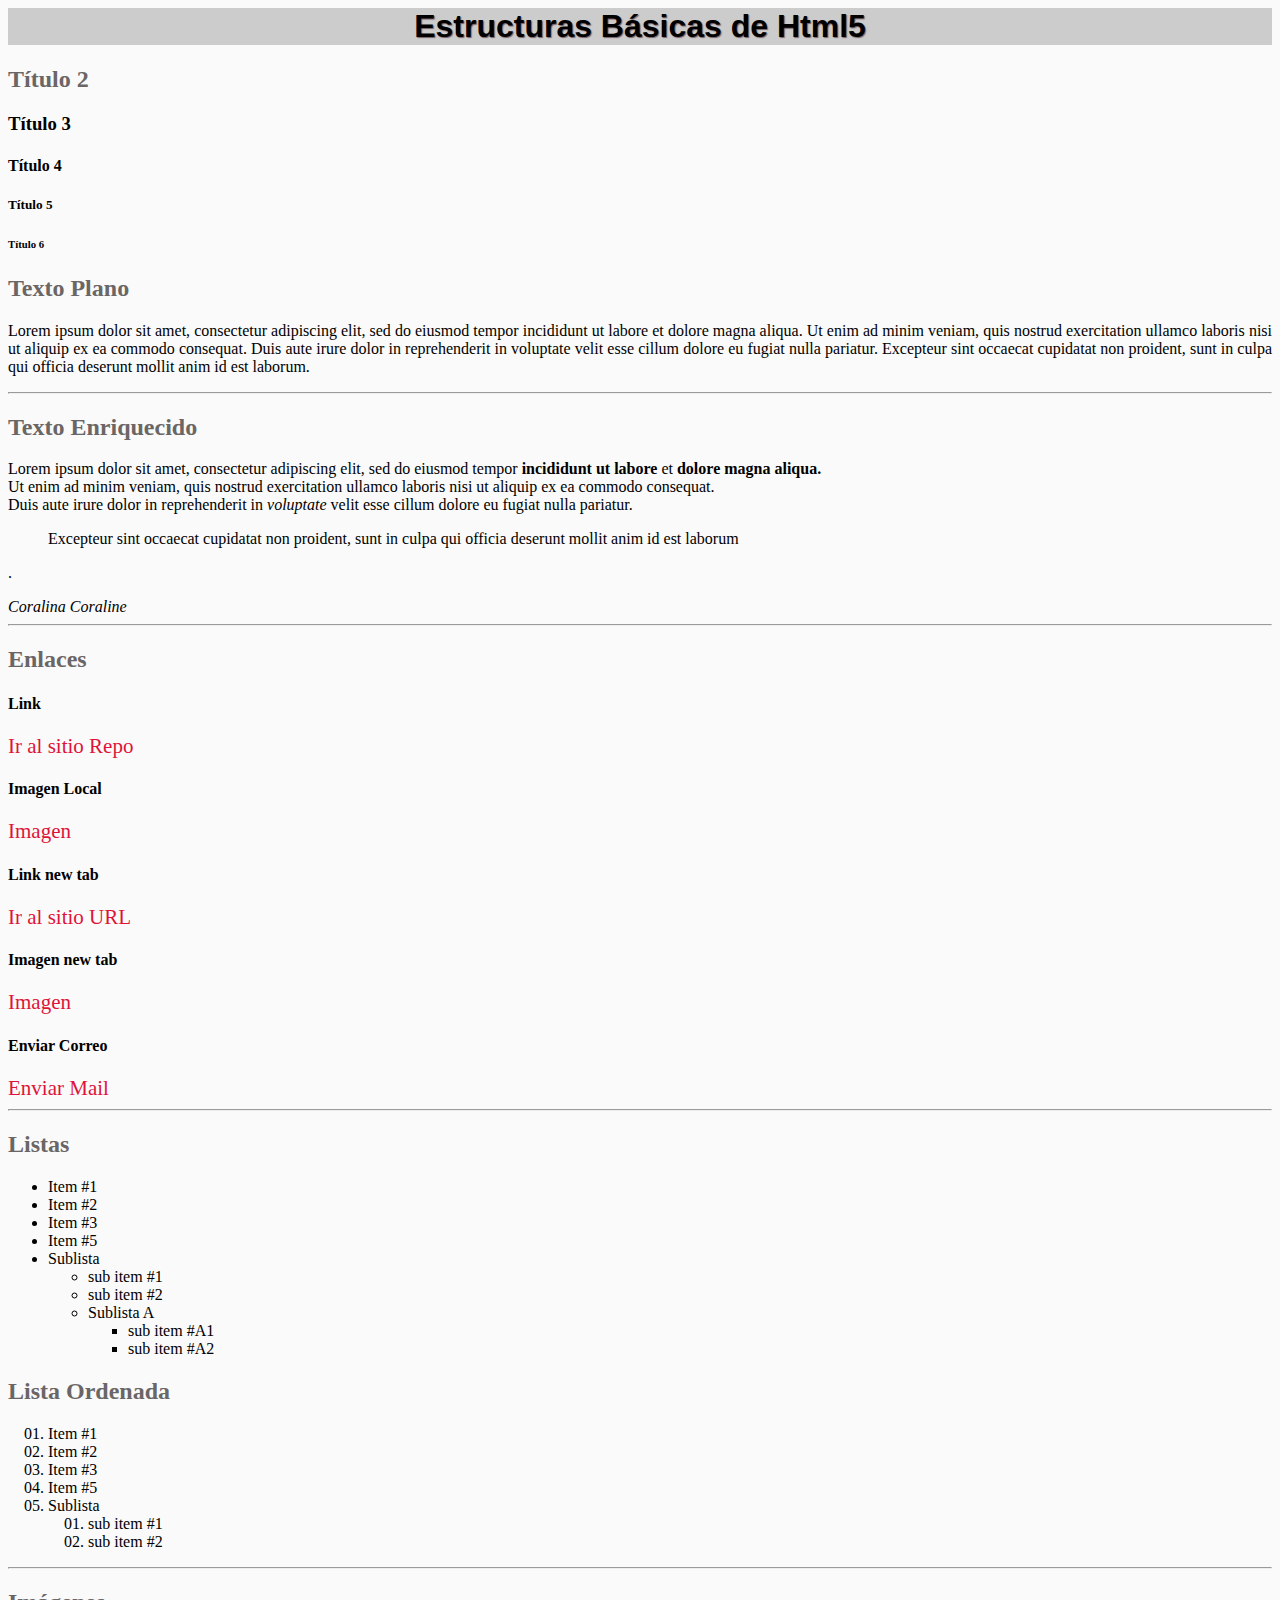
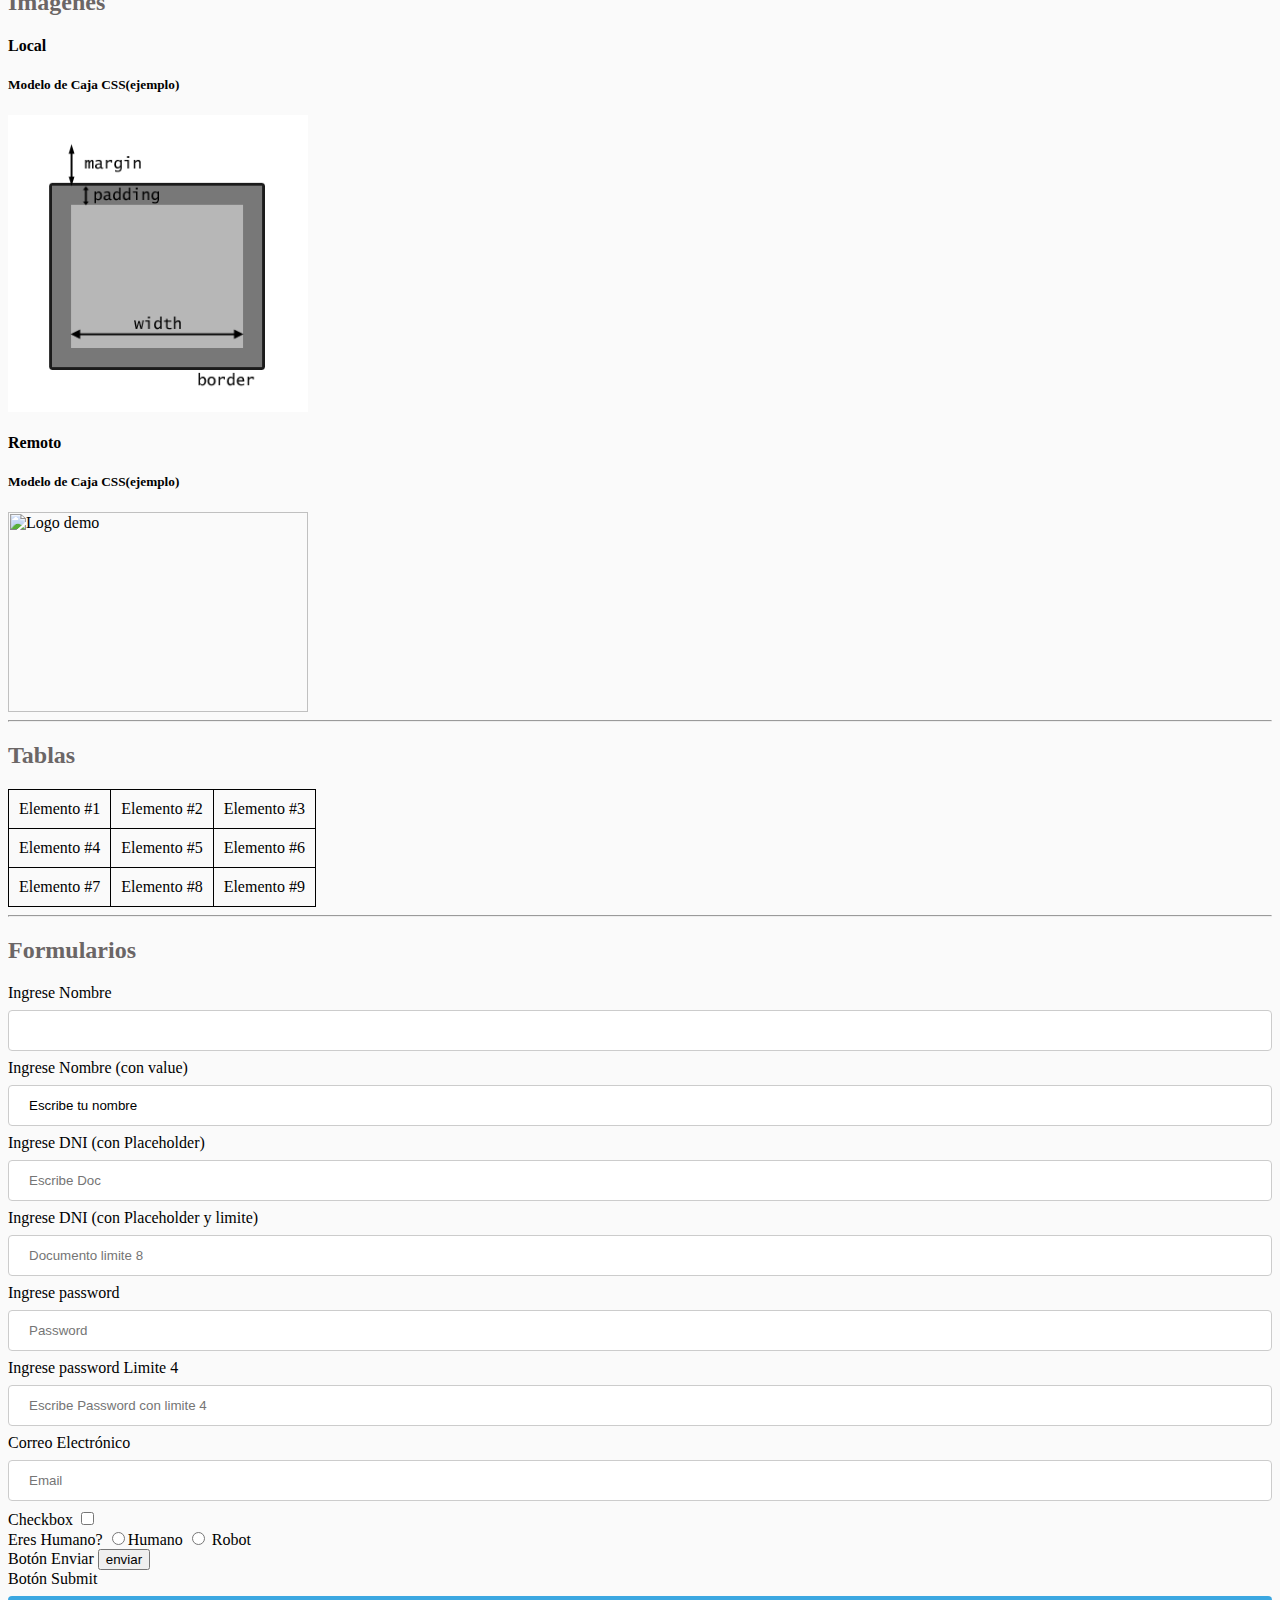
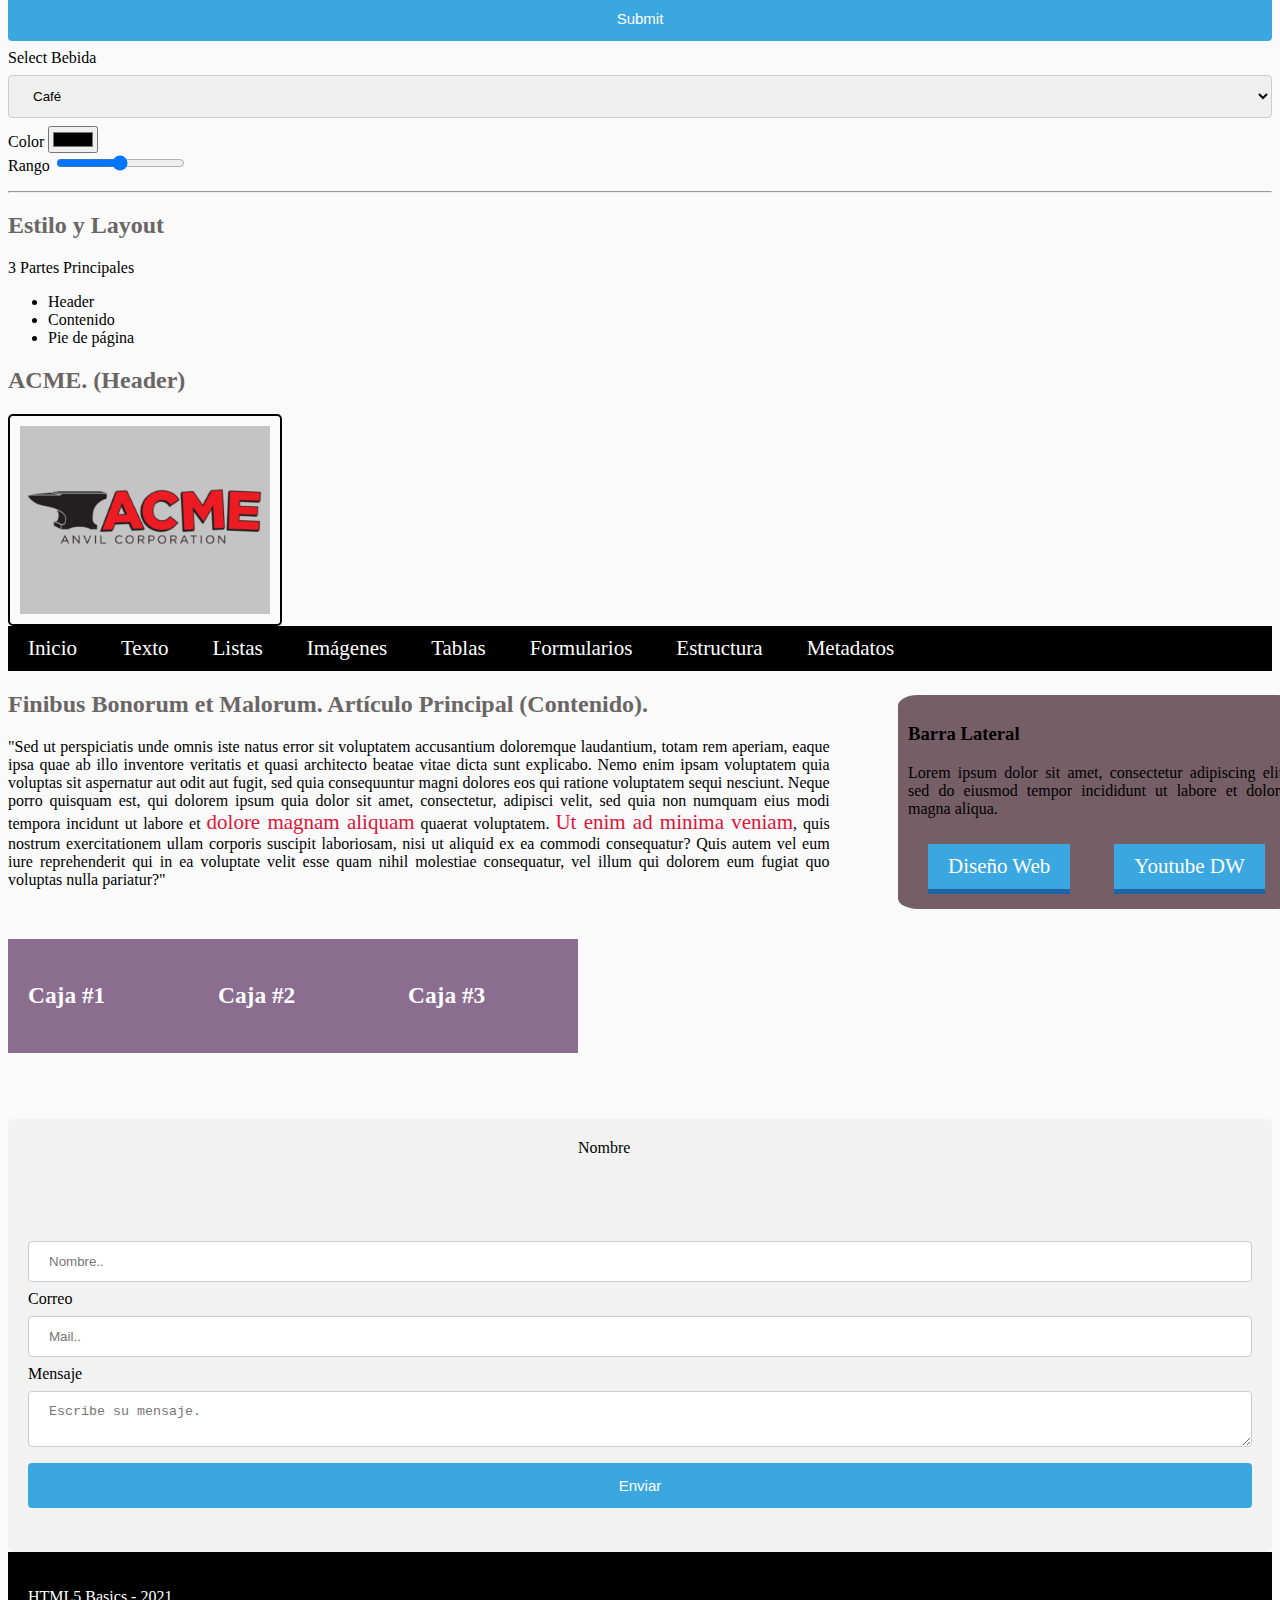
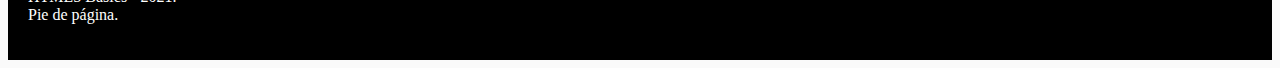
==== commit 425f82e7: "Final Commit" ====
--- a/index.html
+++ b/index.html
@@ -121,7 +121,7 @@
 
 	 <hr/><!--Linea -->
 	 <h2>Formularios</h2>
-	 <form>
+	 <form >
 	 	 <label for="nombre">Ingrese Nombre</label>
 		 <input type="text"></br>
 		 <label for="nombre">Ingrese Nombre (con value)</label>
@@ -132,8 +132,8 @@
 		 <input type="text" placeholder="Documento limite 8" maxlength="8" name="dni" id="nombre" class="" ></br>
 		 <label for="password">Ingrese password </label>
 		 <input type="text" placeholder="Password" maxlength="8" name="pass" id="password" class="" ></br>
-		 <label for="pass2">Ingrese password Limite 4</label>
-		 <input type="password" placeholder="Escribe Password con limite 4" maxlength="4"id= "pass2"></br>
+		 <label for="password2">Ingrese password Limite 4</label></br>
+		 <input type="password" placeholder="Escribe Password con limite 4" maxlength="4" id="password2"></br>
 		 <label for="mail">Correo Electrónico</label>
 		 <input type="mail" placeholder="Email" id= "mail"></br>
 		 <label for="cbx">Checkbox</label>
@@ -186,60 +186,49 @@
 	 </header>
 	<section class="wrapper">
 		<section class="main">
-			<article>
-				<h2>Finibus Bonorum et Malorum. Artículo Principal (Contenido). </h2>
-				<p>"Sed ut perspiciatis unde omnis iste natus error sit voluptatem accusantium doloremque laudantium, totam rem aperiam, eaque ipsa quae ab illo inventore veritatis et quasi architecto beatae vitae dicta sunt explicabo. Nemo enim ipsam voluptatem quia voluptas sit aspernatur aut odit aut fugit, sed quia consequuntur magni dolores eos qui ratione voluptatem sequi nesciunt. Neque porro quisquam est, qui dolorem ipsum quia dolor sit amet, consectetur, adipisci velit, sed quia non numquam eius modi tempora incidunt ut labore et <a href="#">dolore magnam aliquam</a> quaerat voluptatem. <a href="#" class="orange">Ut enim ad minima veniam</a>, quis nostrum exercitationem ullam corporis suscipit laboriosam, nisi ut aliquid ex ea commodi consequatur? Quis autem vel eum iure reprehenderit qui in ea voluptate velit esse quam nihil molestiae consequatur, vel illum qui dolorem eum fugiat quo voluptas nulla pariatur?"	</p>
-			</article>
-
-			<div class="caja">
-				<h3>
-					Caja #1
-				</h3>
+			<div class="principal">
+				<article>
+					<h2>Finibus Bonorum et Malorum. Artículo Principal (Contenido). </h2>
+					<p>"Sed ut perspiciatis unde omnis iste natus error sit voluptatem accusantium doloremque laudantium, totam rem aperiam, eaque ipsa quae ab illo inventore veritatis et quasi architecto beatae vitae dicta sunt explicabo. Nemo enim ipsam voluptatem quia voluptas sit aspernatur aut odit aut fugit, sed quia consequuntur magni dolores eos qui ratione voluptatem sequi nesciunt. Neque porro quisquam est, qui dolorem ipsum quia dolor sit amet, consectetur, adipisci velit, sed quia non numquam eius modi tempora incidunt ut labore et <a href="#">dolore magnam aliquam</a> quaerat voluptatem. <a href="#" class="orange">Ut enim ad minima veniam</a>, quis nostrum exercitationem ullam corporis suscipit laboriosam, nisi ut aliquid ex ea commodi consequatur? Quis autem vel eum iure reprehenderit qui in ea voluptate velit esse quam nihil molestiae consequatur, vel illum qui dolorem eum fugiat quo voluptas nulla pariatur?"	</p>
+				</article>
 			</div>
-			<div class="caja">
-				<h3>
-					Caja #2
-				</h3>
-			</div>
-			<div class="caja">
-				<h3>
-					Caja #3
-				</h3>
-			</div>
-			<br>
-			<br>
-			<br>
-			<br>
-			<br>
-			<br>
-			<br>
-			<br>
-			<hr>
-			<div class="form">
-			  <form action="/action_page.php">
-			    <label for="fname">Nombre</label>
-			    <input type="text" id="fname" name="Nombre" placeholder="Nombre..">
-
-			    <label for="mail">Correo</label>
-			    <input type="mail" id="mail" name="Correo" placeholder="Mail..">
-
-			    <label for="Mensaje">Mensaje</label>
-			    <textarea type="text" id="mensaje" placeholder="Escribe su mensaje."></textarea>
-
-			    <input type="submit" value="Enviar">
-			  </form>
-			</div>
-				<aside>
+
+			<aside>
 				<h3>Barra Lateral</h3>
 				<p> Lorem ipsum dolor sit amet, consectetur adipiscing elit, sed do eiusmod tempor incididunt ut labore et dolore magna aliqua. </p>
 				<a href="http://www.falconmasters.com/cursos/diseno-web/" class="boton"> Diseño Web</a>
 				<a href="https://www.youtube.com/watch?v=sXMJjLky9pY" class="boton"> Youtube DW</a>
 			</aside>
 		</section>
-		<br>
-		<br>
-		<br>
-		<hr>
+		<div class="caja">
+			<h3>
+				Caja #1
+			</h3>
+		</div>
+		<div class="caja">
+			<h3>
+				Caja #2
+			</h3>
+		</div>
+		<div class="caja">
+			<h3>
+				Caja #3
+			</h3>
+		</div>
+		<div class="form">
+			<form action="/action_page.php">
+				<label for="fname">Nombre</label>
+				<input type="text" id="fname" name="Nombre" placeholder="Nombre..">
+
+				<label for="mail">Correo</label>
+				<input type="mail" id="mail" name="Correo" placeholder="Mail..">
+
+				<label for="Mensaje">Mensaje</label>
+				<textarea class"form" type="text" id="mensaje" placeholder="Escribe su mensaje."></textarea>
+
+				<input type="submit" value="Enviar">
+			</form>
+		</div>
 		<footer>
 			<p>HTML5 Basics - 2021. <br>Pie de página.</p>
 		</footer>
--- a/css/estilo.css
+++ b/css/estilo.css
@@ -11,16 +11,26 @@
 líneas
 /* SELECTORES */
 
-/* Selector Universal, poco usado
+/* Selector Universal, poco usado*/
  *{
   margin:0
   padding:0
 }
 body { Selector de Etiqueta para body
-  background:FAFAFA;
-
-}
-*/
+  background: #e6e6e6;
+
+}
+header {
+  width: 90%
+  max-width:1000px;
+  margin:20px auto;
+}
+header nav {
+  background: #528FD5;
+}
+
+
+
 h2 { /* Selector de Etiqueta para h2*/
   color:#6b6666;
 }
@@ -80,12 +90,14 @@
  /*Posicionamiento*/
  div.caja {
    width:150px;
+   width:150px;
    background: #8B6D90;
    color:#fff;
    font-size: 20px;
    padding: 20px 20px;
-
-   float:left
+   float:left;
+   position: relative;
+   bottom:180px;
 }
  /* Fondos  */
  body {
@@ -117,7 +129,6 @@
    font-size: 20px;
    color:orange;
    text-decoration: none;
-
  }
 
  a:link {
@@ -188,7 +199,6 @@
   color:#fff;
 }
 
-
 .menu li a:hover{
 background:#765e67
 
@@ -253,3 +263,36 @@
   background-color: #f2f2f2;
   padding: 20px;
 }
+
+input[type=password] {
+  width: 100%;
+  padding: 12px 20px;
+  margin: 8px 0;
+  display: inline-block;
+  border: 1px solid #ccc;
+  border-radius: 4px;
+  box-sizing: border-box;
+}
+.main .articles{
+  width:70%;
+  float:left;
+}
+aside {
+  width:30%;
+  background:#765e67;
+  position:relative;
+  bottom: 210px;
+  left:890px;
+  padding: 10px 10px;
+  border-radius: 5%;
+}
+footer {
+  background: black;
+  color: #fff;
+  padding: 20px;
+  box-sizing: border-box;
+  clear:both;
+  text-align: center;
+}
+div.principal {
+  width:65%;
--- a/css/estilo.css
+++ b/css/estilo.css
@@ -11,16 +11,26 @@
 líneas
 /* SELECTORES */
 
-/* Selector Universal, poco usado
+/* Selector Universal, poco usado*/
  *{
   margin:0
   padding:0
 }
 body { Selector de Etiqueta para body
-  background:FAFAFA;
-
-}
-*/
+  background: #e6e6e6;
+
+}
+header {
+  width: 90%
+  max-width:1000px;
+  margin:20px auto;
+}
+header nav {
+  background: #528FD5;
+}
+
+
+
 h2 { /* Selector de Etiqueta para h2*/
   color:#6b6666;
 }
@@ -80,12 +90,14 @@
  /*Posicionamiento*/
  div.caja {
    width:150px;
+   width:150px;
    background: #8B6D90;
    color:#fff;
    font-size: 20px;
    padding: 20px 20px;
-
-   float:left
+   float:left;
+   position: relative;
+   bottom:180px;
 }
  /* Fondos  */
  body {
@@ -117,7 +129,6 @@
    font-size: 20px;
    color:orange;
    text-decoration: none;
-
  }
 
  a:link {
@@ -188,7 +199,6 @@
   color:#fff;
 }
 
-
 .menu li a:hover{
 background:#765e67
 
@@ -253,3 +263,36 @@
   background-color: #f2f2f2;
   padding: 20px;
 }
+
+input[type=password] {
+  width: 100%;
+  padding: 12px 20px;
+  margin: 8px 0;
+  display: inline-block;
+  border: 1px solid #ccc;
+  border-radius: 4px;
+  box-sizing: border-box;
+}
+.main .articles{
+  width:70%;
+  float:left;
+}
+aside {
+  width:30%;
+  background:#765e67;
+  position:relative;
+  bottom: 210px;
+  left:890px;
+  padding: 10px 10px;
+  border-radius: 5%;
+}
+footer {
+  background: black;
+  color: #fff;
+  padding: 20px;
+  box-sizing: border-box;
+  clear:both;
+  text-align: center;
+}
+div.principal {
+  width:65%;
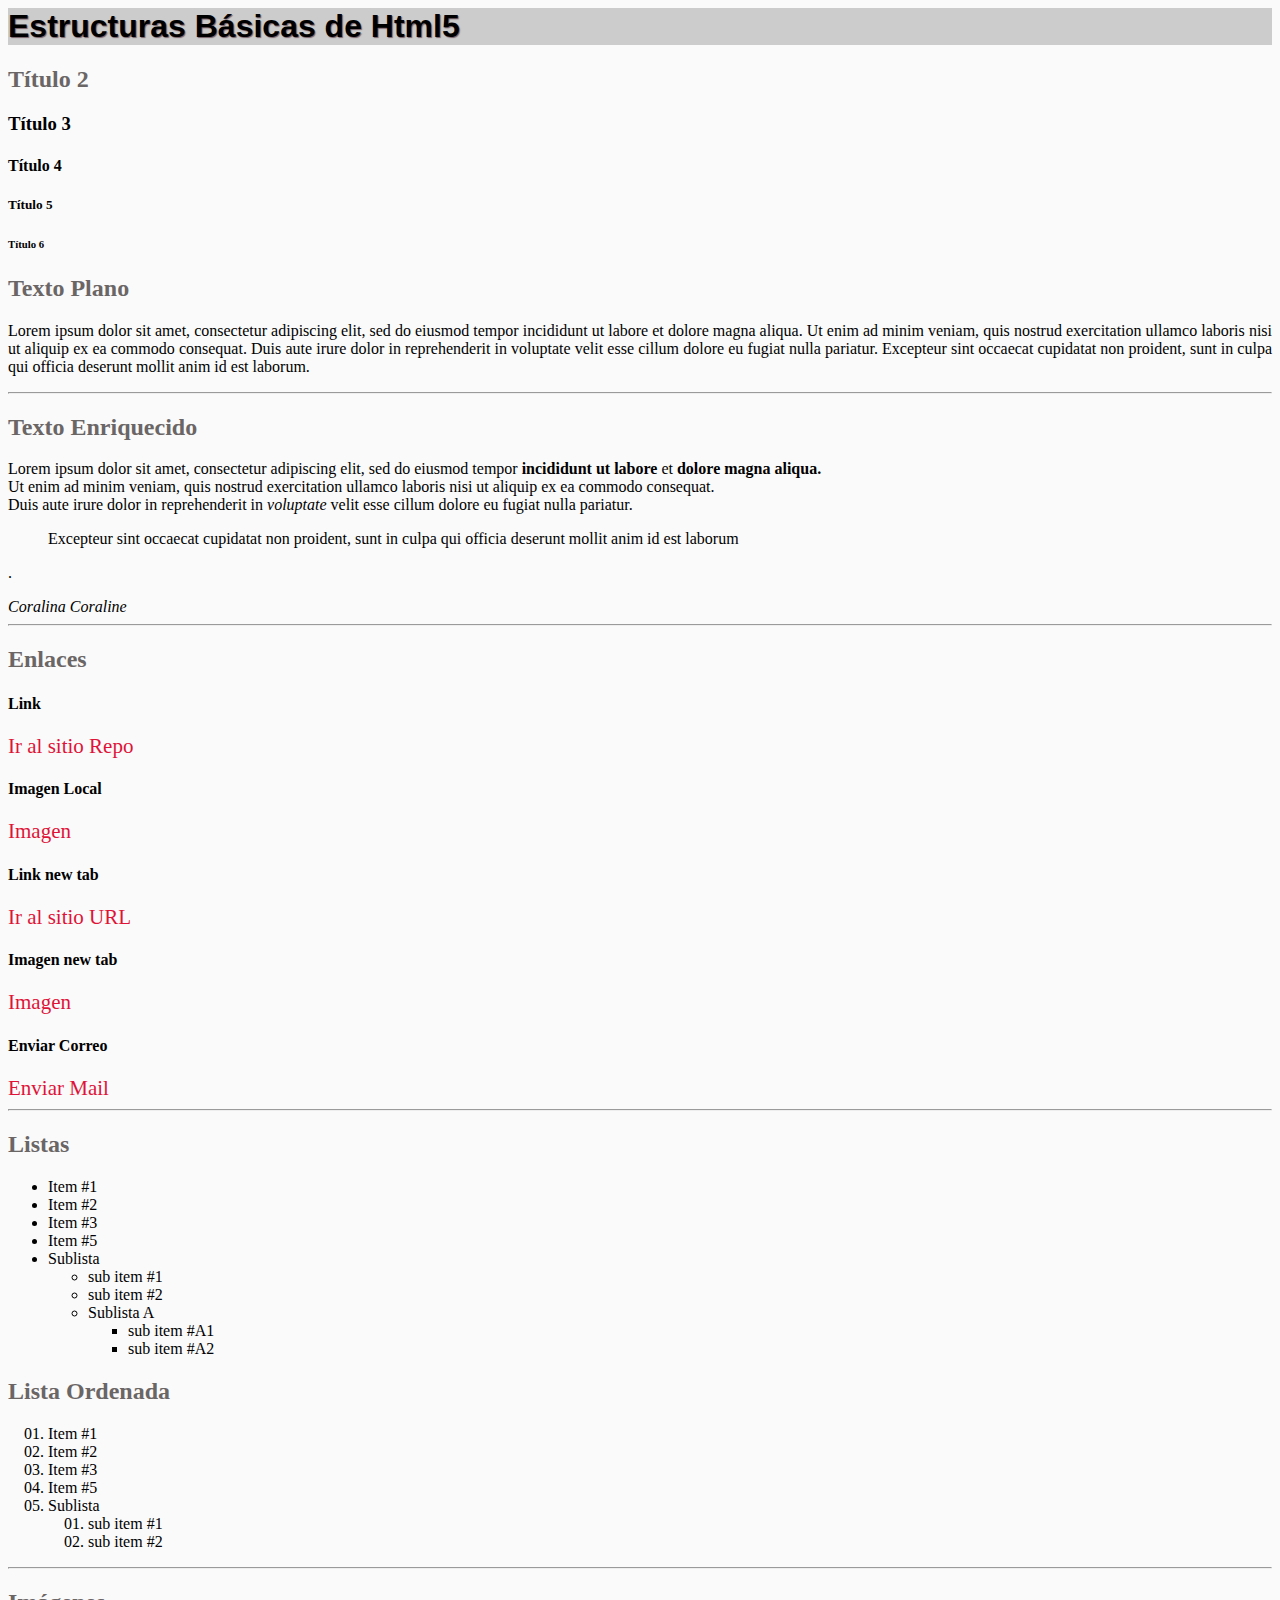
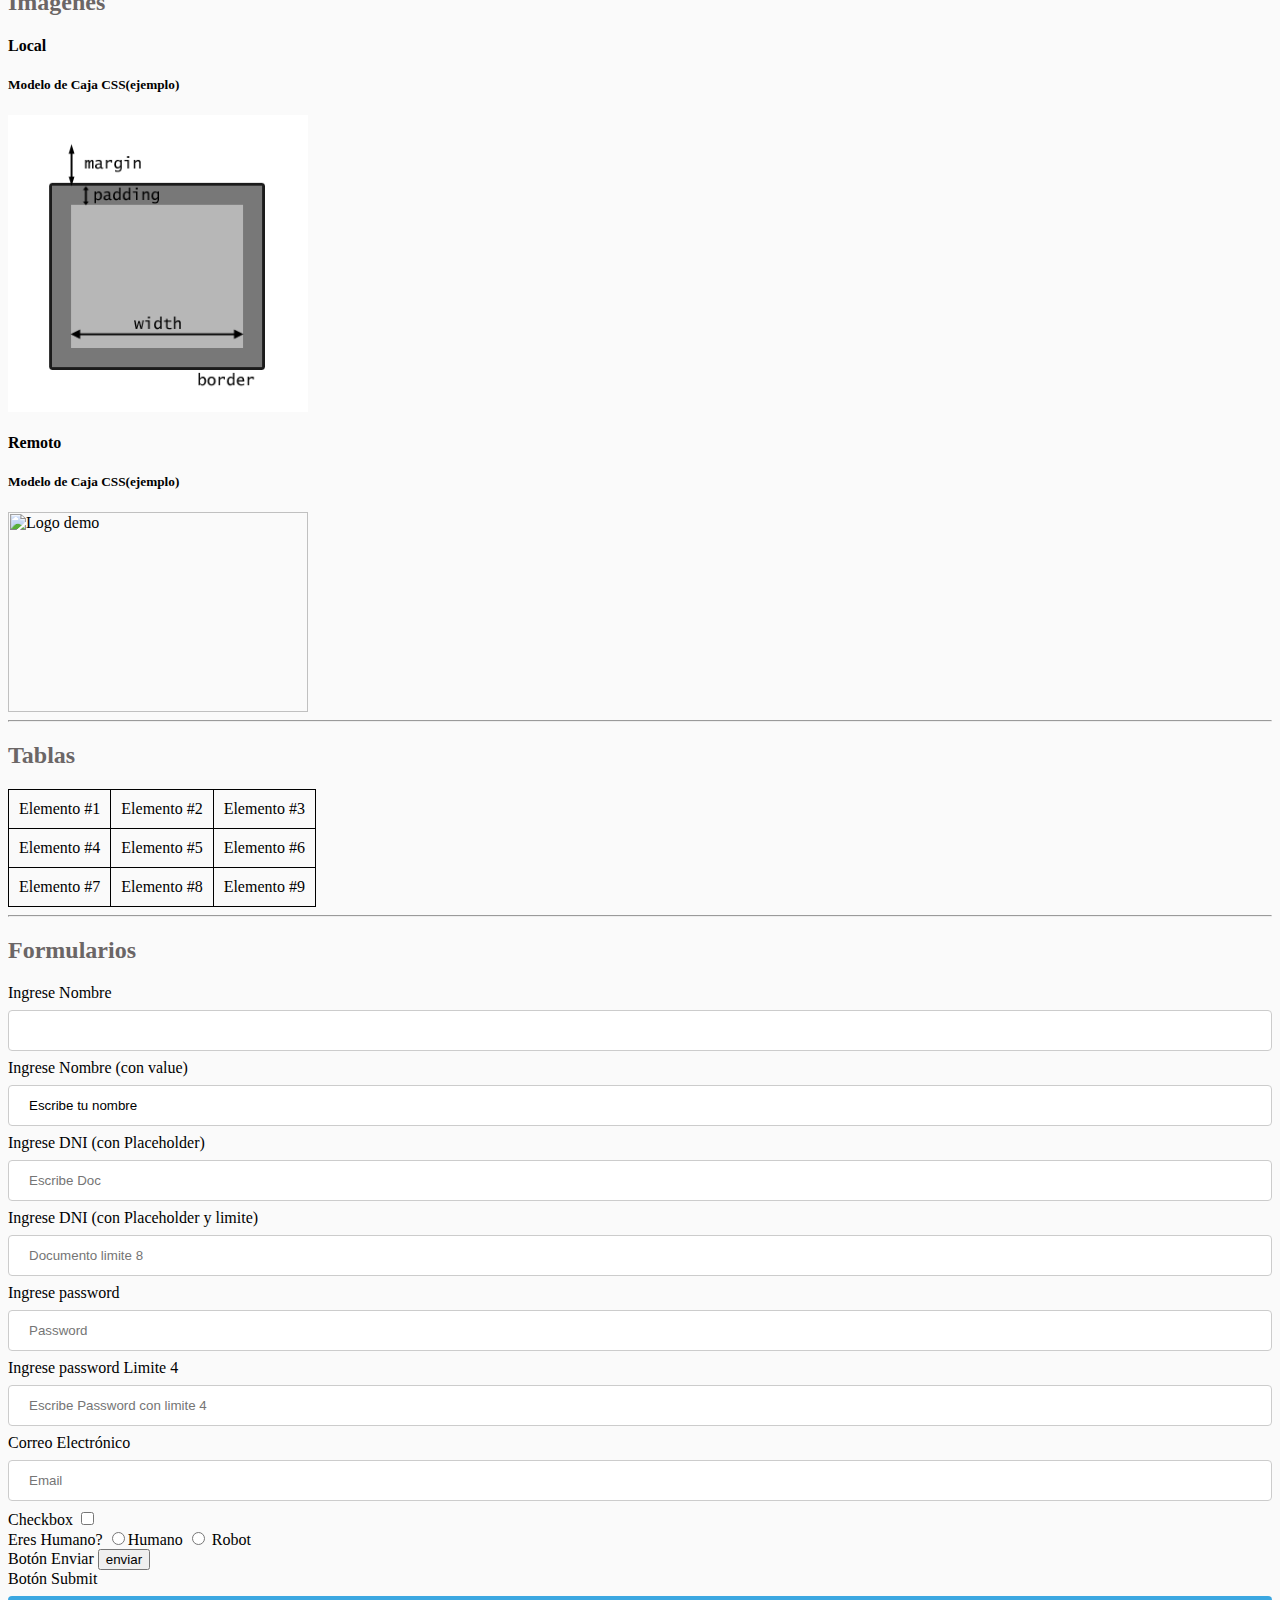
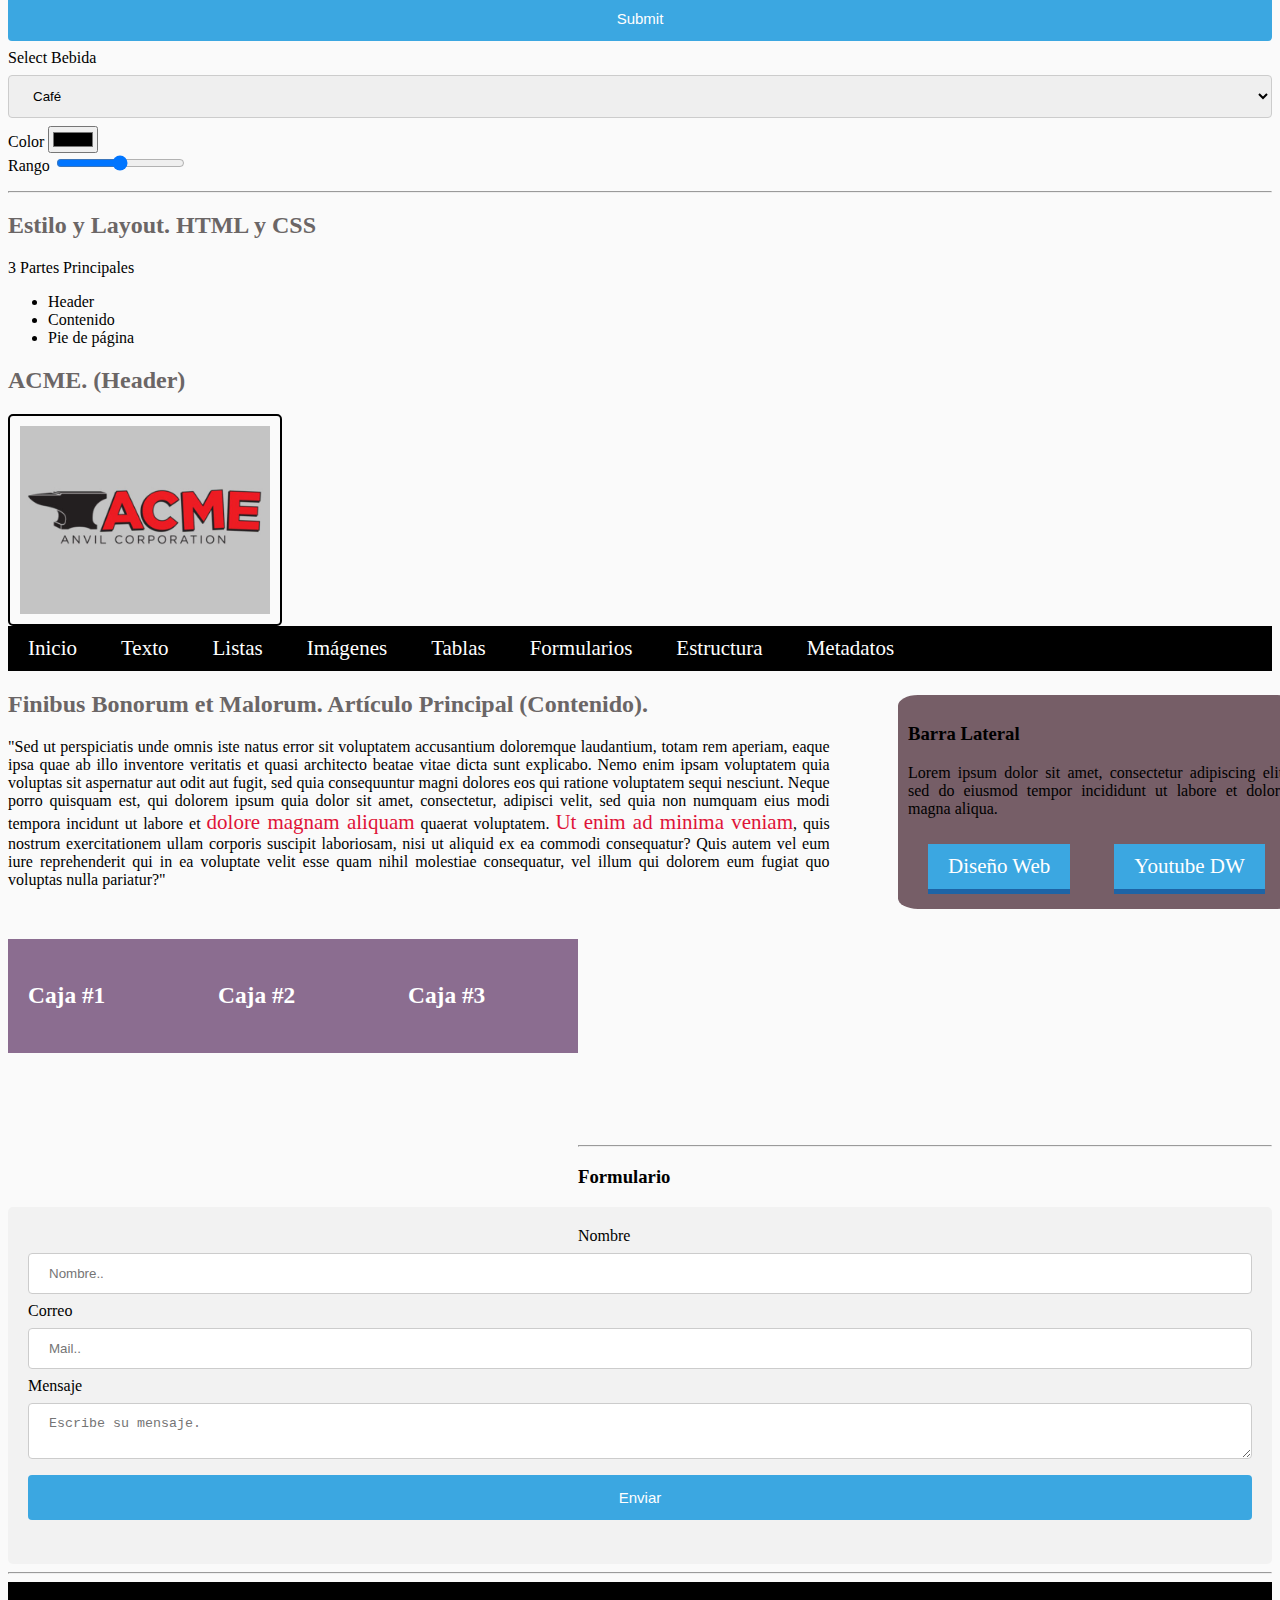
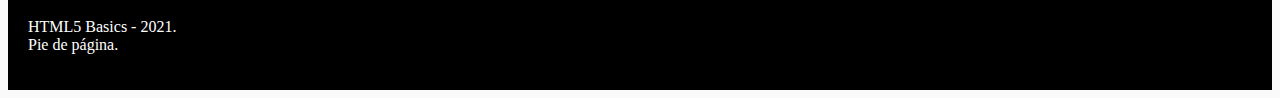
==== commit d930e9e2: "Bugfixing pending" ====
--- a/index.html
+++ b/index.html
@@ -158,7 +158,7 @@
 	 </form>
 
 	 <hr/><!--Linea -->
-	 <h2> Estilo y Layout</h2>
+	 <h2> Estilo y Layout. HTML y CSS</h2>
 	 <p>3 Partes Principales</p>
 	 <ul><!--Lista Desordenada -->
 		<li>Header</li>
@@ -201,34 +201,34 @@
 			</aside>
 		</section>
 		<div class="caja">
-			<h3>
-				Caja #1
-			</h3>
+			<h3>Caja #1</h3>
 		</div>
 		<div class="caja">
-			<h3>
-				Caja #2
-			</h3>
+			<h3>Caja #2</h3>
 		</div>
 		<div class="caja">
-			<h3>
-				Caja #3
-			</h3>
-		</div>
-		<div class="form">
-			<form action="/action_page.php">
-				<label for="fname">Nombre</label>
-				<input type="text" id="fname" name="Nombre" placeholder="Nombre..">
-
-				<label for="mail">Correo</label>
-				<input type="mail" id="mail" name="Correo" placeholder="Mail..">
-
-				<label for="Mensaje">Mensaje</label>
-				<textarea class"form" type="text" id="mensaje" placeholder="Escribe su mensaje."></textarea>
-
-				<input type="submit" value="Enviar">
-			</form>
-		</div>
+			<h3>Caja #3</h3>
+		</div>
+		<br>
+		<hr>
+		<div class="formulario">
+			<h3 class="formulario">Formulario</h3>
+			<div class="form">
+				<form action="submit">
+					<label class="nombreizq" for="nombre">Nombre</label>
+					<input type="text" id="nombre" name="Nombre" placeholder="Nombre..">
+
+					<label for="mail">Correo</label>
+					<input type="mail" id="mail" name="Correo" placeholder="Mail..">
+
+					<label for="Mensaje">Mensaje</label>
+					<textarea class"form" type="text" id="mensaje" placeholder="Escribe su mensaje."></textarea>
+
+					<input type="submit" value="Enviar">
+				</form>
+			</div>
+		</div>
+		<hr>
 		<footer>
 			<p>HTML5 Basics - 2021. <br>Pie de página.</p>
 		</footer>
--- a/css/estilo.css
+++ b/css/estilo.css
@@ -109,7 +109,6 @@
 h1 { /* Título Principal  */
   font-family: Sans-serif, Sans-serif, Arial;
   font-weight: bold;
-  text-align: center;
   background: #ccc;
   text-shadow: 1px 1px 1px #765e67;
 
@@ -232,6 +231,7 @@
   border: 1px solid #ccc;
   border-radius: 4px;
   box-sizing: border-box;
+
 }
 input[type=mail], textarea {
   width: 100%;
@@ -296,3 +296,15 @@
 }
 div.principal {
   width:65%;
+}
+.nombreizq {
+    text-align: left;
+    align-self: left;
+    !important;
+}
+
+div h3.formulario {
+    text-align: left;
+    align-self: left;
+    !important;
+}
--- a/css/estilo.css
+++ b/css/estilo.css
@@ -109,7 +109,6 @@
 h1 { /* Título Principal  */
   font-family: Sans-serif, Sans-serif, Arial;
   font-weight: bold;
-  text-align: center;
   background: #ccc;
   text-shadow: 1px 1px 1px #765e67;
 
@@ -232,6 +231,7 @@
   border: 1px solid #ccc;
   border-radius: 4px;
   box-sizing: border-box;
+
 }
 input[type=mail], textarea {
   width: 100%;
@@ -296,3 +296,15 @@
 }
 div.principal {
   width:65%;
+}
+.nombreizq {
+    text-align: left;
+    align-self: left;
+    !important;
+}
+
+div h3.formulario {
+    text-align: left;
+    align-self: left;
+    !important;
+}
